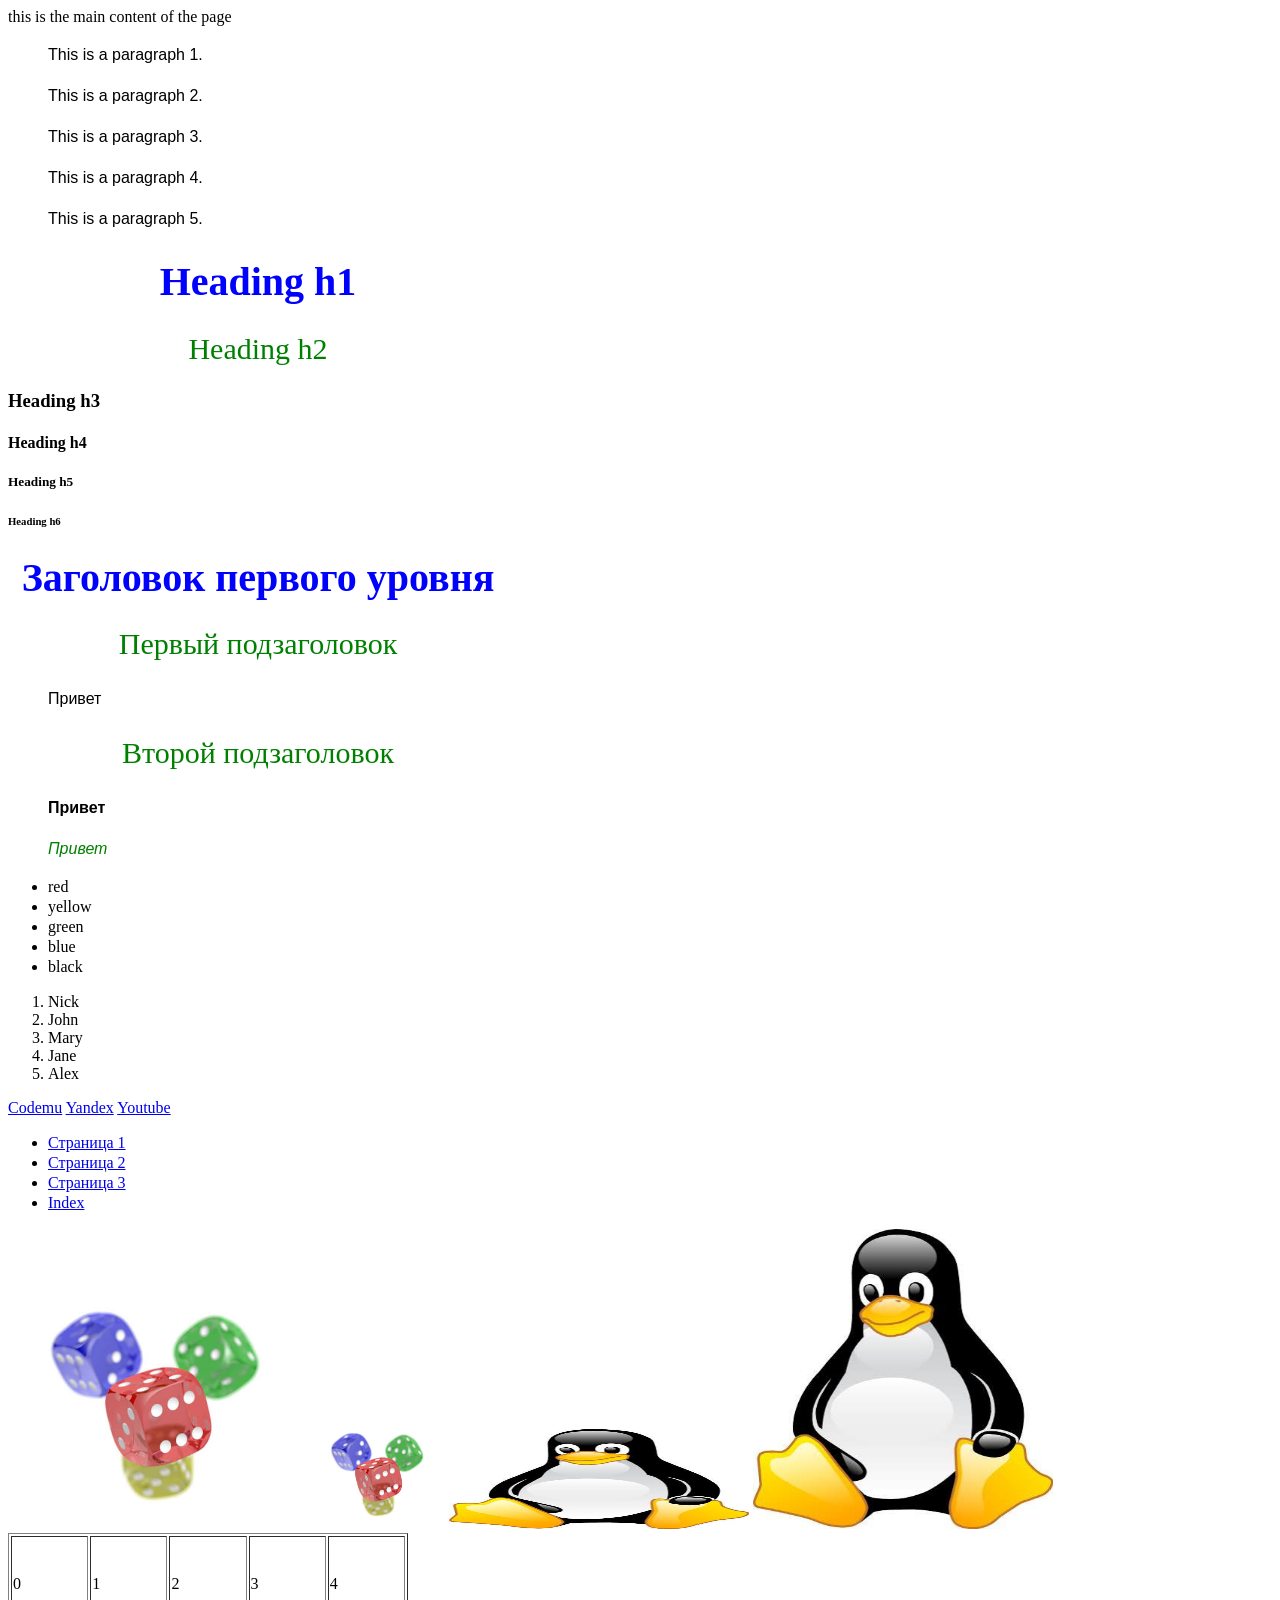
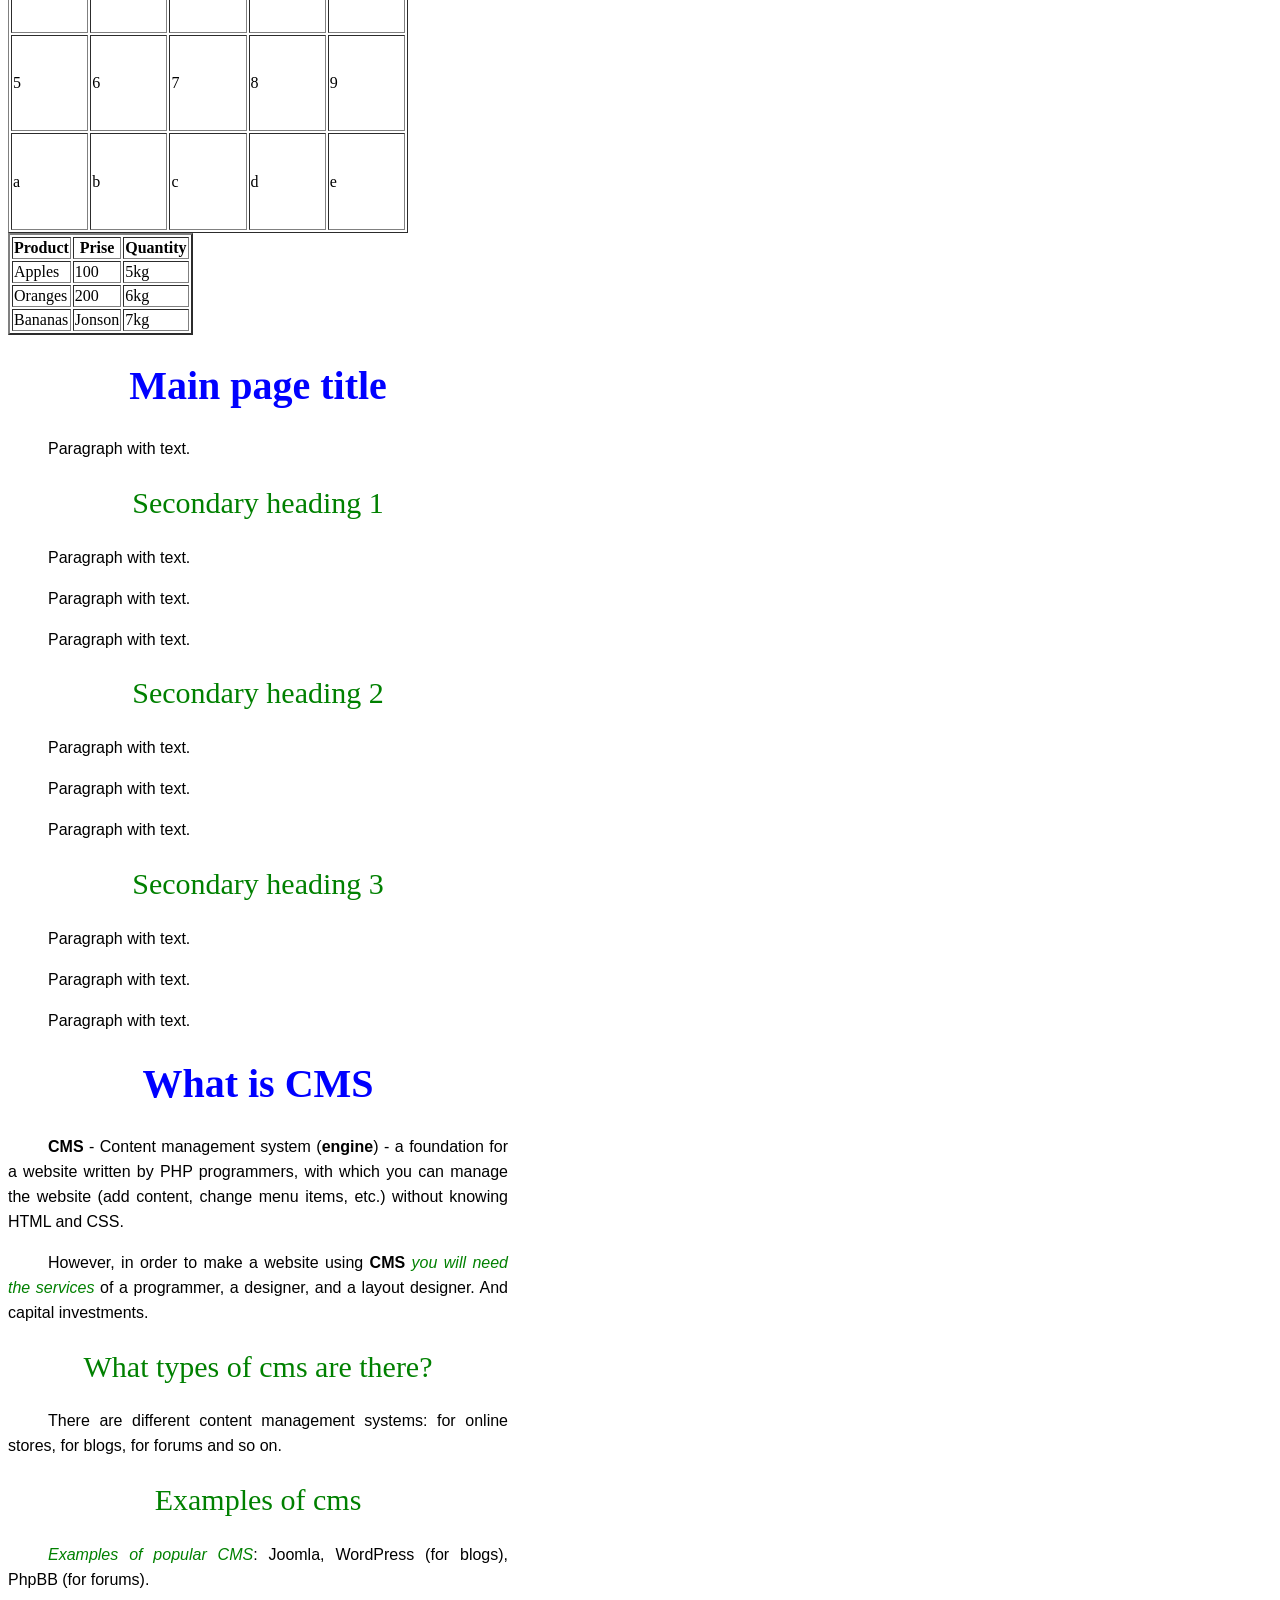
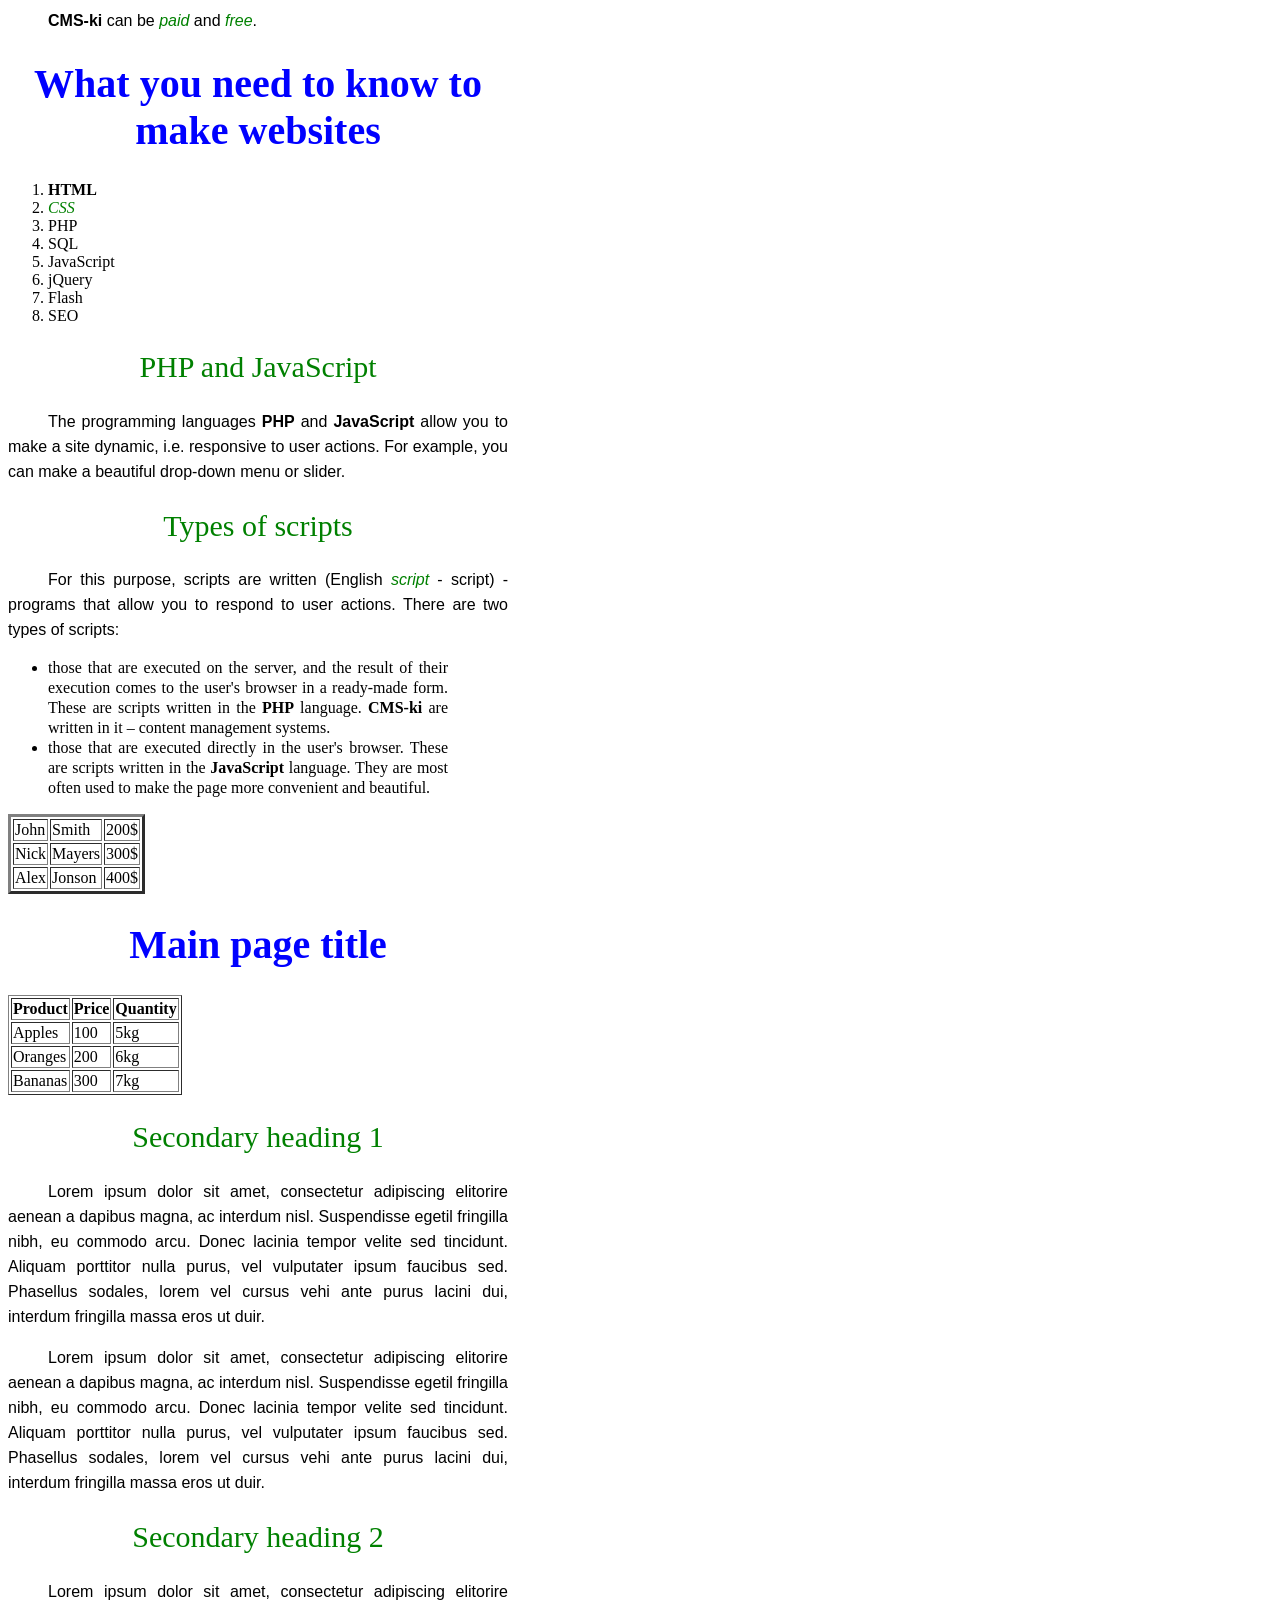
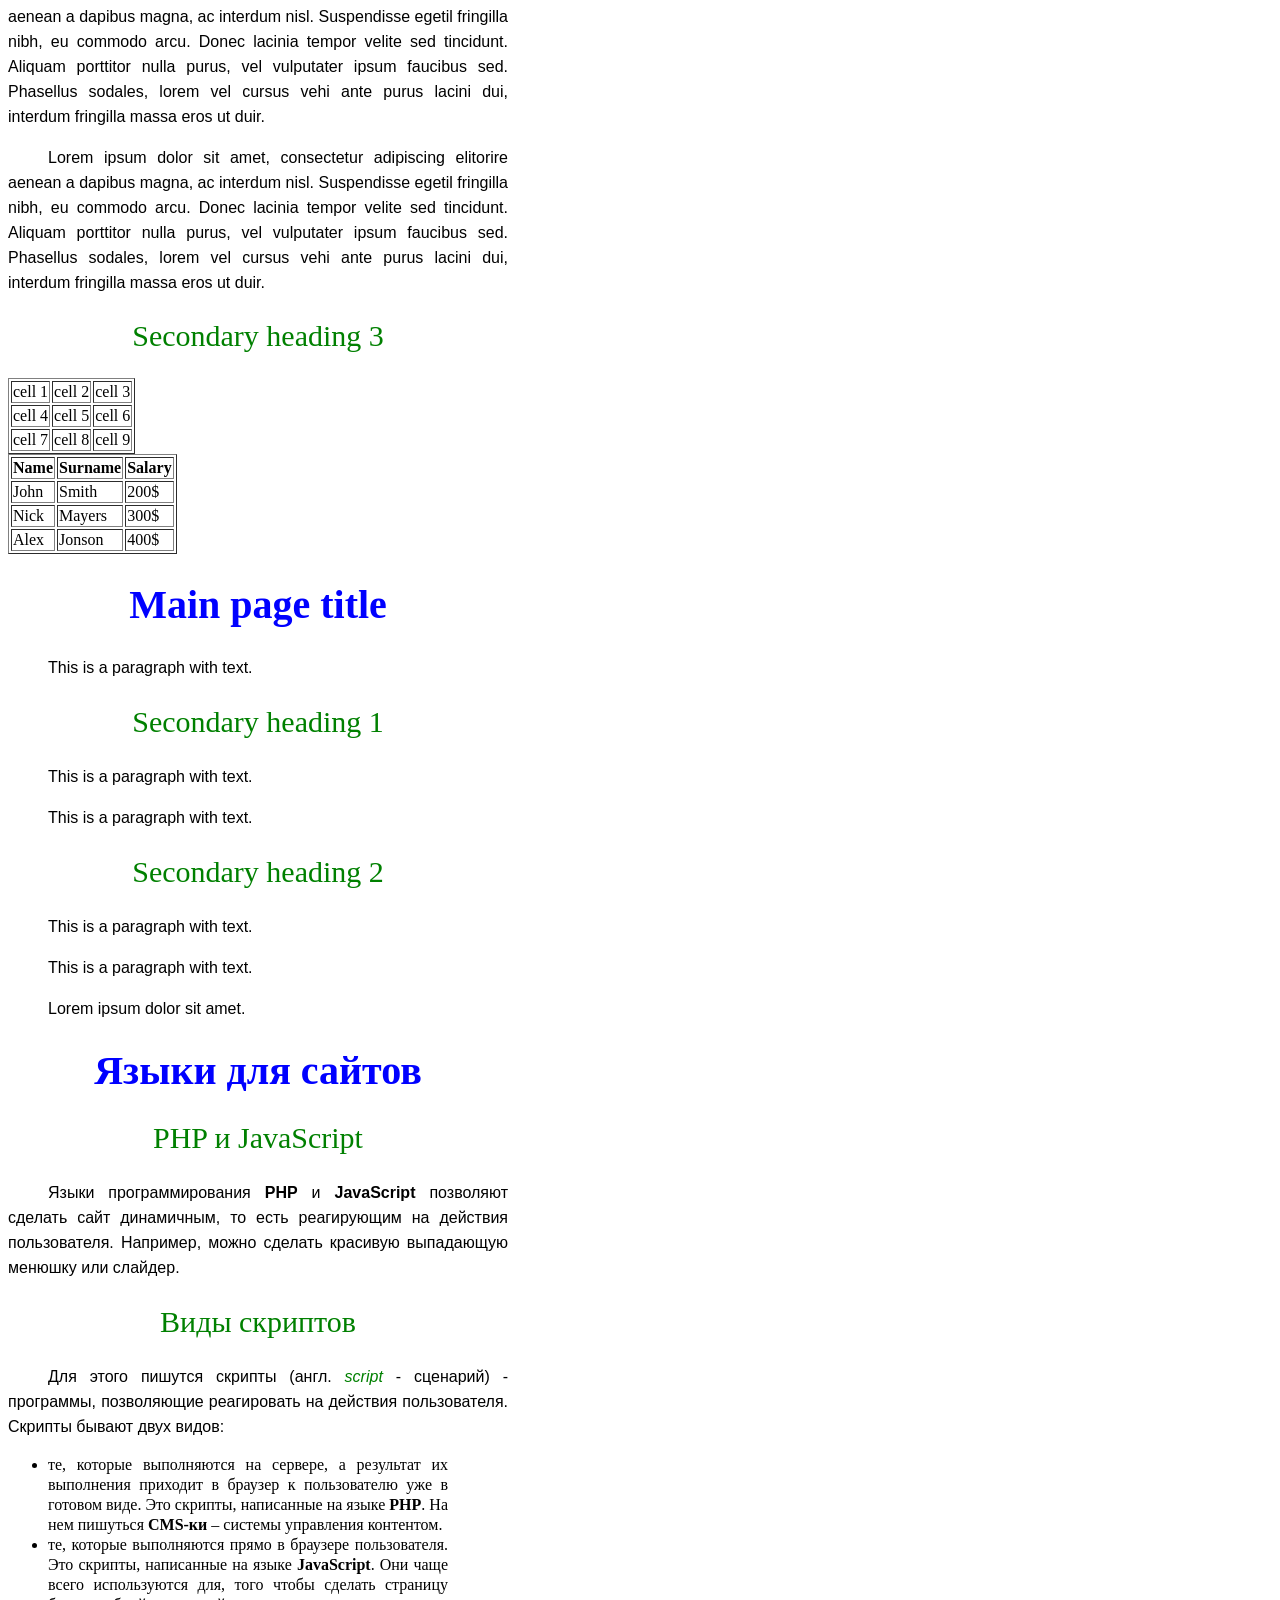
==== Zadanie1.html @ 2e30b364 "First and Second Blok" ====
<!DOCTYPE html>
<html>
    <link rel="stylesheet" href="styles.css">
    <head>
        <meta charset="utf-8">
        <title>this is the Title</title>
    </head>
    <body>
        this is the main content of the page
    </body>
    <p>
	        This is a paragraph 1.
        </p>
        <p>
	        This is a paragraph 2.
        </p>
        <p>
	        This is a paragraph 3.
        </p>
        <p>
	        This is a paragraph 4.
        </p>
        <p>
	        This is a paragraph 5.
        </p>

        <h1>Heading h1</h1>
        <h2>Heading h2</h2>
        <h3>Heading h3</h3>
        <h4>Heading h4</h4>
        <h5>Heading h5</h5>
        <h6>Heading h6</h6>

        <h1>Заголовок первого уровня</h1>

        <h2>Первый подзаголовок</h2>
        <p>Привет</p>

        <h2>Второй подзаголовок</h2>
        <p><b>Привет</b></p>
        <p><i>Привет</i></p>

        <ul>
	        <li>red</li>
	        <li>yellow</li>
	        <li>green</li>
	        <li>blue</li>
	        <li>black</li>
        </ul>
        <ol>
	        <li>Nick</li>
	        <li>John</li>
	        <li>Mary</li>
	        <li>Jane</li>
	        <li>Alex</li>
        </ol>
        <a href="https://code.mu/ru">Codemu</a>
        <a href="https://ya.ru/">Yandex</a>
        <a href="https://www.youtube.com/">Youtube</a>
        <ul>
            <li><a href="1.html">Страница 1</a></li>
            <li><a href="2.html">Страница 2</a></li>
            <li><a href="3.html">Страница 3</a></li>
            <li><a href="index.html">Index</a></li>
        </ul>
        <img src="images.png" width="300">

        <img src="images.png" height="100">

        <img src="images2.png" width="300" height="100">
        
        <img src="images2.png" width="300" height="300">
        <table border="1" width="400" height="300">
	        <tr>
                <td>0</td>
		        <td>1</td>
		        <td>2</td>
		        <td>3</td>
                <td>4</td>
	        </tr>
	        <tr>
		        <td>5</td>
		        <td>6</td>
		        <td>7</td>
                <td>8</td>
                <td>9</td>
	        </tr>
	        <tr>
		        <td>a</td>
		        <td>b</td>
		        <td>c</td>
                <td>d</td>
                <td>e</td>
	        </tr>
        </table>

        <table border="2" >
	<tr>
		<th>Product</th>
		<th>Prise</th>
		<th>Quantity</th>
	</tr>
	<tr>
		<td>Apples</td>
		<td>100</td>
		<td>5kg</td>
	</tr>
	<tr>
		<td>Oranges</td>
		<td>200</td>
		<td>6kg</td>
	</tr>
	<tr>
		<td>Bananas</td>
		<td>Jonson</td>
		<td>7kg</td>
	</tr>
</table>

<body>
		
		<h1>Main page title</h1>
			<p>
				Paragraph with text.
			</p>
			
			<h2>Secondary heading 1</h2>
			<p>
				Paragraph with text.
			</p>
			<p>
				Paragraph with text.
			</p>
			<p>
				Paragraph with text.
			</p>
			
			<h2>Secondary heading 2</h2>
			<p>
				Paragraph with text.
			</p>
			<p>
				Paragraph with text.
			</p>
			<p>
				Paragraph with text.
			</p>
			
			<h2>Secondary heading 3</h2>
			<p>
				Paragraph with text.
			</p>
			<p>
				Paragraph with text.
			</p>
			<p>
				Paragraph with text.
			</p>
		
	</body>

    <body>
		
		<h1>What is CMS</h1>
			<p>
				<b>CMS</b> - Content management system (<b>engine</b>) - a foundation for a website written by PHP programmers, with which you can manage the website (add content, change menu items, etc.) without knowing HTML and CSS.
			</p>
			<p>
				However, in order to make a website using <b>CMS</b> <i>you will need the services</i> of a programmer, a designer, and a layout designer. And capital investments.
			</p>
			
			<h2>What types of cms are there?</h2>
			<p>
				There are different content management systems: for online stores, for blogs, for forums and so on.
			</p>
			
			<h2>Examples of cms</h2>
			<p>
				<i>Examples of popular CMS</i>: Joomla, WordPress (for blogs), PhpBB (for forums).
			</p>
			<p>
				<b>CMS-ki</b> can be <i>paid</i> and <i>free</i>.
			</p>
	</body>

    <body>
		
		<h1>What you need to know to make websites</h1>
			<ol>
				<li><b>HTML</b></li>
				<li><i>CSS</i></li>
				<li>PHP</li>
				<li>SQL</li>
				<li>JavaScript</li>
				<li>jQuery</li>
				<li>Flash</li>
				<li>SEO</li>
			</ol>
			
			<h2>PHP and JavaScript</h2>
			<p>
				The programming languages <b>PHP</b> and <b>JavaScript</b> allow you to make a site dynamic, i.e. responsive to user actions. For example, you can make a beautiful drop-down menu or slider.
			</p>
			
			<h2>Types of scripts</h2>
			<p>
				For this purpose, scripts are written (English <i>script</i> - script) - programs that allow you to respond to user actions. There are two types of scripts:
			</p>
			<ul>
				<li>
					those that are executed on the server, and the result of their execution comes to the user's browser in a ready-made form. These are scripts written in the <b>PHP</b> language. <b>CMS-ki</b> are written in it – content management systems.
				</li>
				<li>
					those that are executed directly in the user's browser. These are scripts written in the <b>JavaScript</b> language. They are most often used to make the page more convenient and beautiful.
				</li>
			</ul>
	</body>

    <table border="3">
	<tr>
		<td>John</td>
		<td>Smith</td>
		<td>200$</td>
	</tr>
	<tr>
		<td>Nick</td>
		<td>Mayers</td>
		<td>300$</td>
	</tr>
	<tr>
		<td>Alex</td>
		<td>Jonson</td>
		<td>400$</td>
	</tr>
</table>
<h1>Main page title</h1>
<table border="1">
	<tr>
		<th>Product</th>
		<th>Price</th>
		<th>Quantity</th>
	</tr>
	<tr>
		<td>Apples</td>
		<td>100</td>
		<td>5kg</td>
	</tr>
	<tr>
		<td>Oranges</td>
		<td>200</td>
		<td>6kg</td>
	</tr>
	<tr>
		<td>Bananas</td>
		<td>300</td>
		<td>7kg</td>
	</tr>
</table>

<h2>Secondary heading 1</h2>
<p>
	Lorem ipsum dolor sit amet, consectetur adipiscing elitorire
	aenean a dapibus magna, ac interdum nisl. Suspendisse egetil
	fringilla nibh, eu commodo arcu. Donec lacinia tempor velite
	sed tincidunt. Aliquam porttitor nulla purus, vel vulputater
	ipsum faucibus sed. Phasellus sodales, lorem vel cursus vehi
	ante purus lacini dui, interdum fringilla massa eros ut duir.
</p>
<p>
	Lorem ipsum dolor sit amet, consectetur adipiscing elitorire
	aenean a dapibus magna, ac interdum nisl. Suspendisse egetil
	fringilla nibh, eu commodo arcu. Donec lacinia tempor velite
	sed tincidunt. Aliquam porttitor nulla purus, vel vulputater
	ipsum faucibus sed. Phasellus sodales, lorem vel cursus vehi
	ante purus lacini dui, interdum fringilla massa eros ut duir.
</p>

<h2>Secondary heading 2</h2>
<p>
	Lorem ipsum dolor sit amet, consectetur adipiscing elitorire
	aenean a dapibus magna, ac interdum nisl. Suspendisse egetil
	fringilla nibh, eu commodo arcu. Donec lacinia tempor velite
	sed tincidunt. Aliquam porttitor nulla purus, vel vulputater
	ipsum faucibus sed. Phasellus sodales, lorem vel cursus vehi
	ante purus lacini dui, interdum fringilla massa eros ut duir.
</p>
<p>
	Lorem ipsum dolor sit amet, consectetur adipiscing elitorire
	aenean a dapibus magna, ac interdum nisl. Suspendisse egetil
	fringilla nibh, eu commodo arcu. Donec lacinia tempor velite
	sed tincidunt. Aliquam porttitor nulla purus, vel vulputater
	ipsum faucibus sed. Phasellus sodales, lorem vel cursus vehi
	ante purus lacini dui, interdum fringilla massa eros ut duir.
</p>

<h2>Secondary heading 3</h2>
<table border="1">
	<tr>
		<td>cell 1</td>
		<td>cell 2</td>
		<td>cell 3</td>
	</tr>
	<tr>
		<td>cell 4</td>
		<td>cell 5</td>
		<td>cell 6</td>
	</tr>
	<tr>
		<td>cell 7</td>
		<td>cell 8</td>
		<td>cell 9</td>
	</tr>
</table>
<table border="1">
	<tr>
		<th>Name</th>
		<th>Surname</th>
		<th>Salary</th>
	</tr>
	<tr>
		<td>John</td>
		<td>Smith</td>
		<td>200$</td>
	</tr>
	<tr>
		<td>Nick</td>
		<td>Mayers</td>
		<td>300$</td>
	</tr>
	<tr>
		<td>Alex</td>
		<td>Jonson</td>
		<td>400$</td>
	</tr>
</table>

<h1>Main page title</h1>
<p>
	This is a paragraph with text.
</p>

<h2>Secondary heading 1</h2>
<p>
	This is a paragraph with text.
</p>
<p>
	This is a paragraph with text.
</p>

<h2>Secondary heading 2</h2>
<p>
	This is a paragraph with text.
</p>
<p>
	This is a paragraph with text.
</p>

<p>
	Lorem ipsum dolor sit amet.
</p>

<body>
		
		<h1>Языки для сайтов</h1>
			
			<h2>PHP и JavaScript</h2>
			<p>
				Языки программирования <b>PHP</b> и <b>JavaScript</b> позволяют
				сделать сайт динамичным, то есть реагирующим на действия пользователя.
				Например, можно сделать красивую выпадающую менюшку или слайдер.
			</p>
			
			<h2>Виды скриптов</h2>
			<p>
				Для этого пишутся скрипты (англ. <i>script</i> - сценарий) -
				программы, позволяющие реагировать на действия пользователя.
				Скрипты бывают двух видов:
			</p>
			<ul>
				<li>
					те, которые выполняются на сервере,
					а результат их выполнения приходит в браузер к
					пользователю уже в готовом виде. Это скрипты,
					написанные на языке <b>PHP</b>. На нем пишуться
					<b>CMS-ки</b> – системы управления контентом.
				</li>
				<li>
					те, которые выполняются прямо в браузере пользователя.
					Это скрипты, написанные на языке <b>JavaScript</b>.
					Они чаще всего используются для, того чтобы сделать страницу
					более удобной и красивой.
				</li>
			</ul>
		
		<script>
			
			
		</script>
	</body>
</html>
---- styles.css ----
h1 {
				width: 500px;
				text-align: center;
				color: blue;
				font-size: 40px;
			}
			h2 {
				width: 500px;
				text-align: center;
				color: green;
				font-weight: normal;
				font-size: 30px;
			}
			p {
				width: 500px;
				text-align: justify;
				font-size: 16px;
				line-height: 25px;
				font-family: Arial;
				text-indent: 40px;
			}
			ul {
				width: 400px;
				text-align: justify;
				font-size: 16px;
				line-height: 20px;
			}
			i {
				color: green;
			}
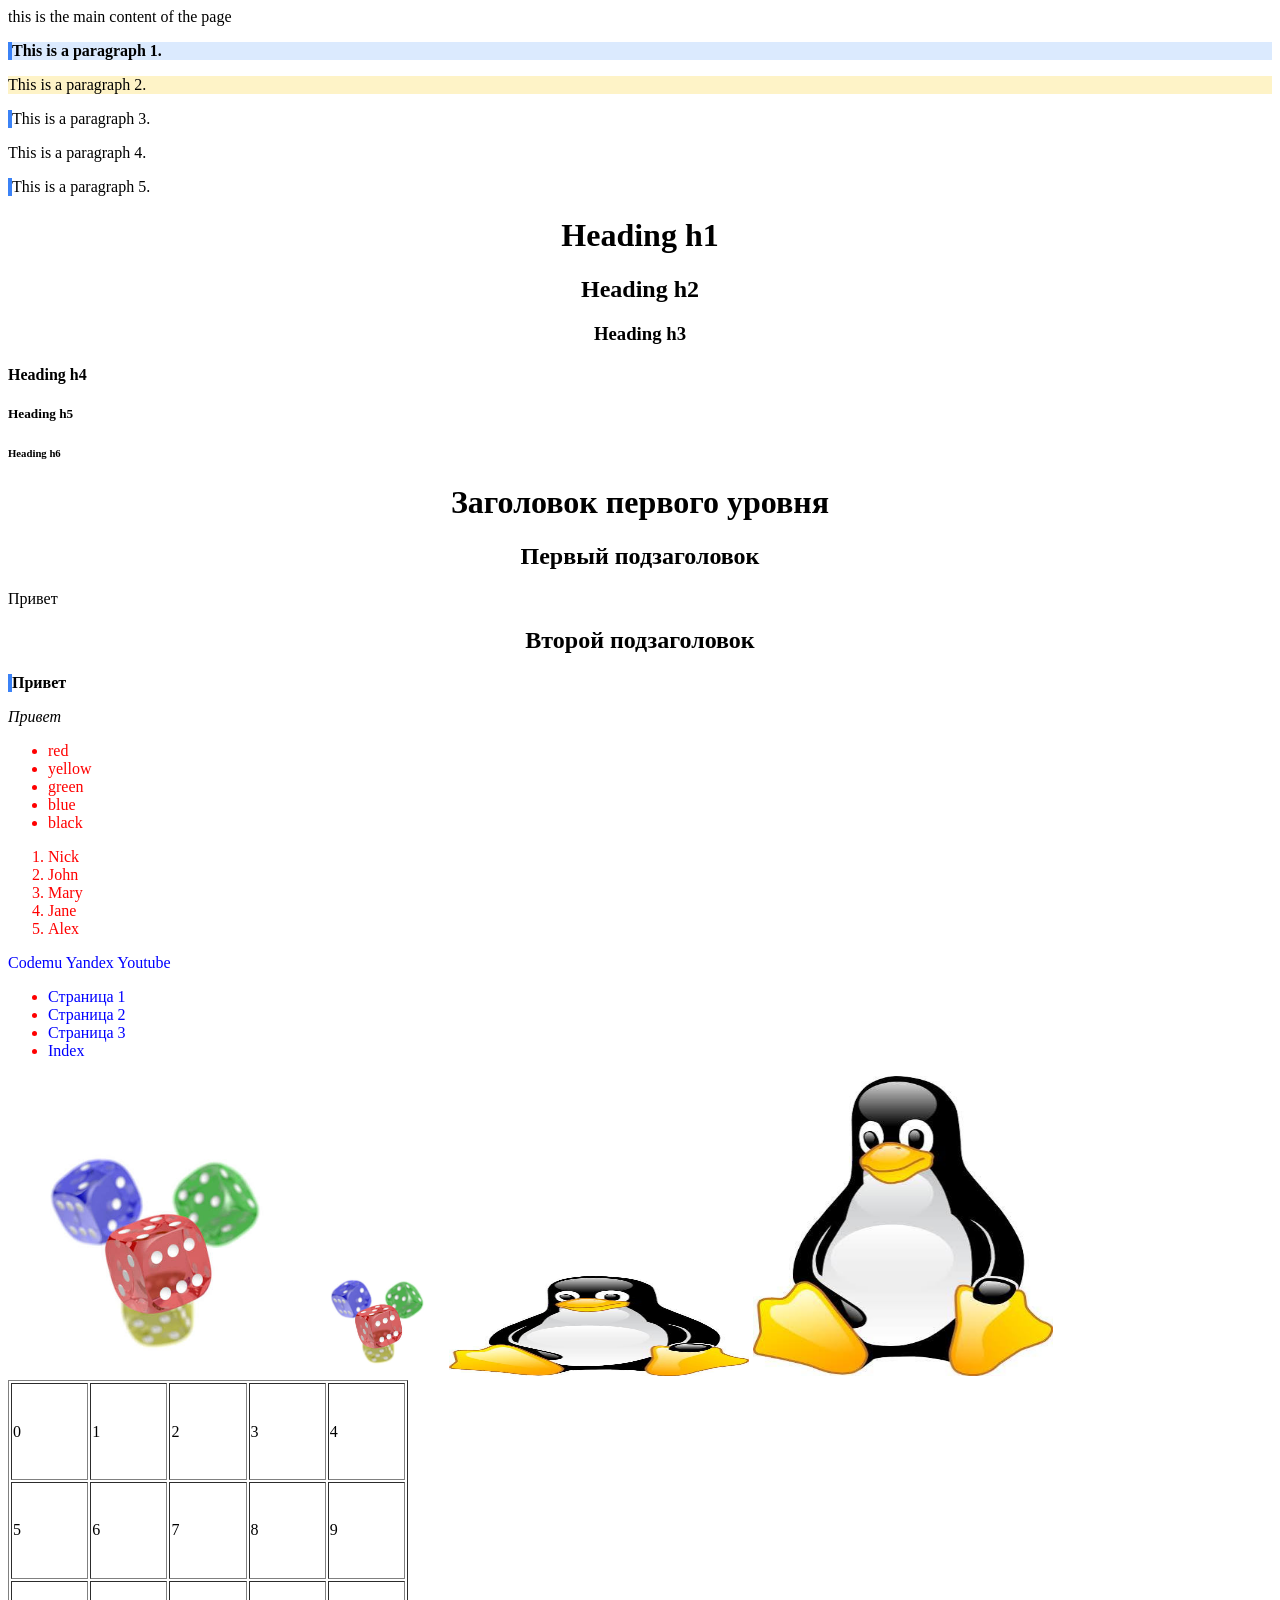
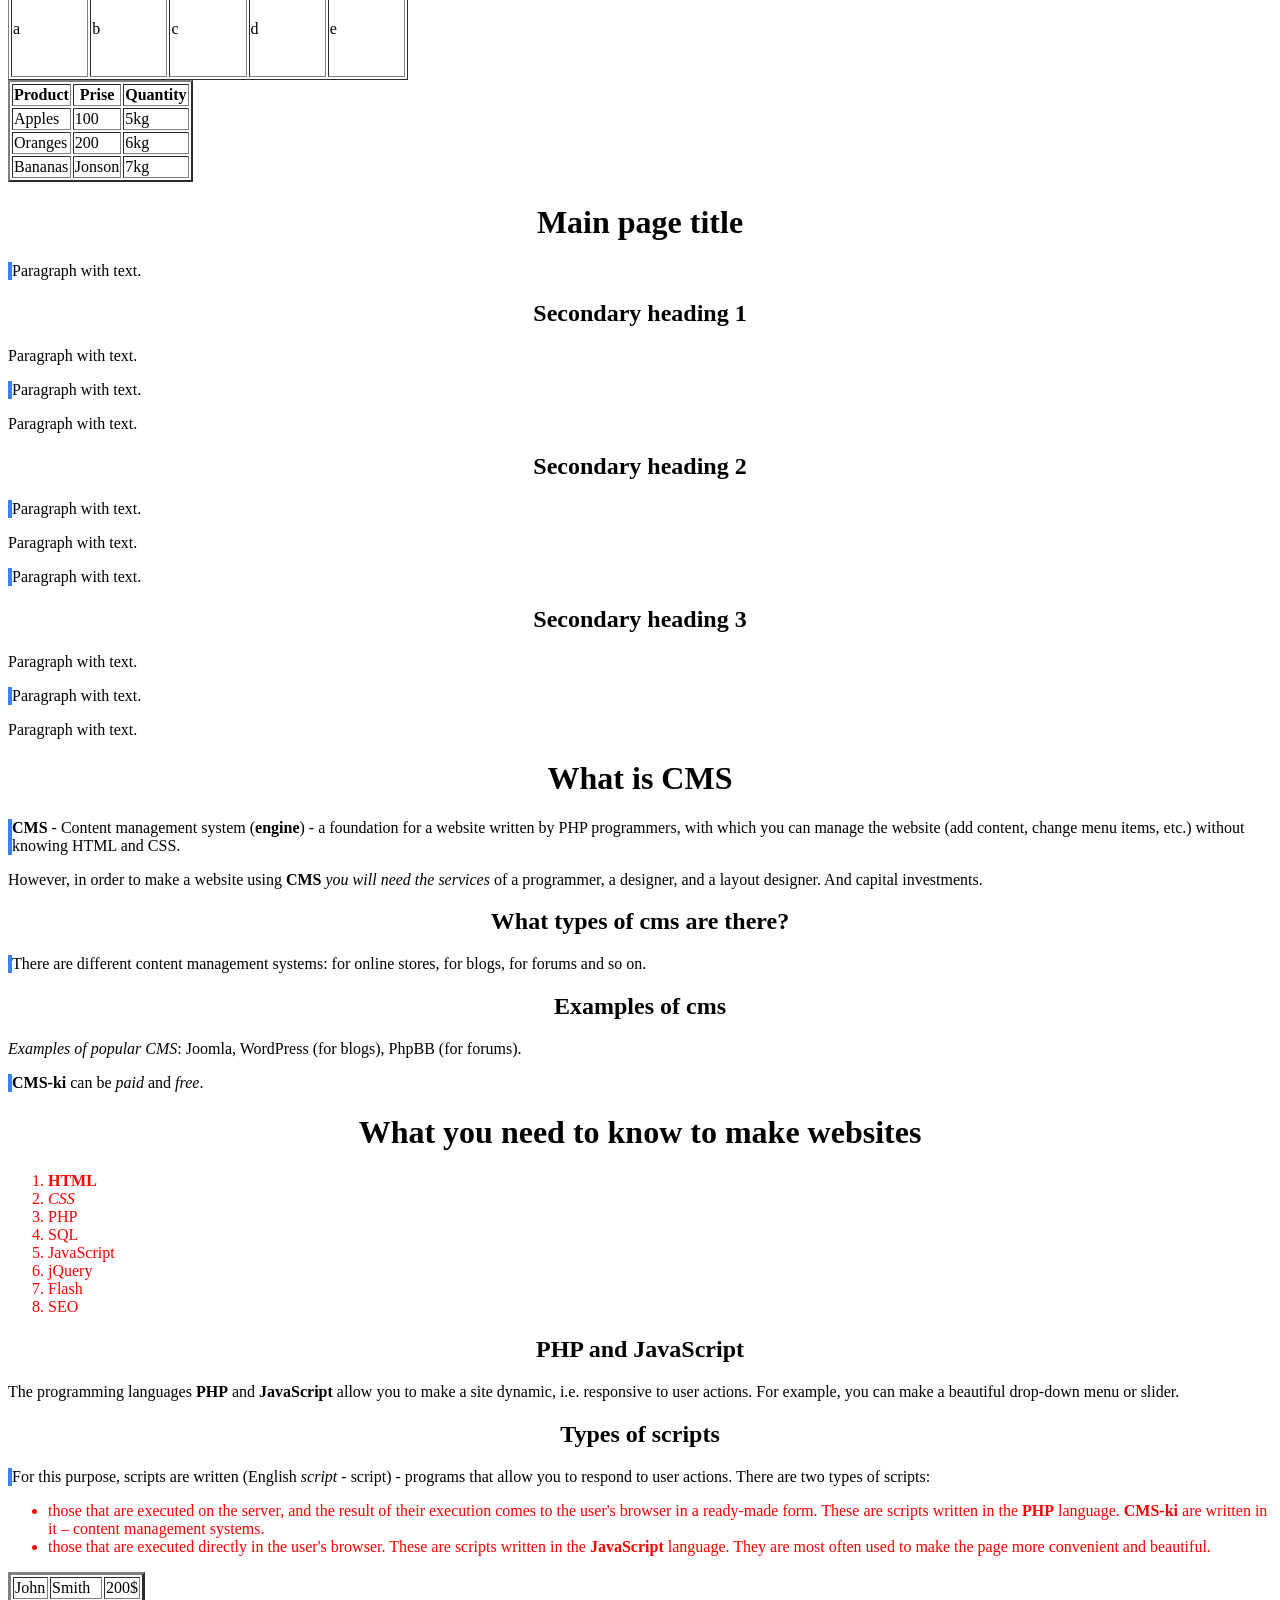
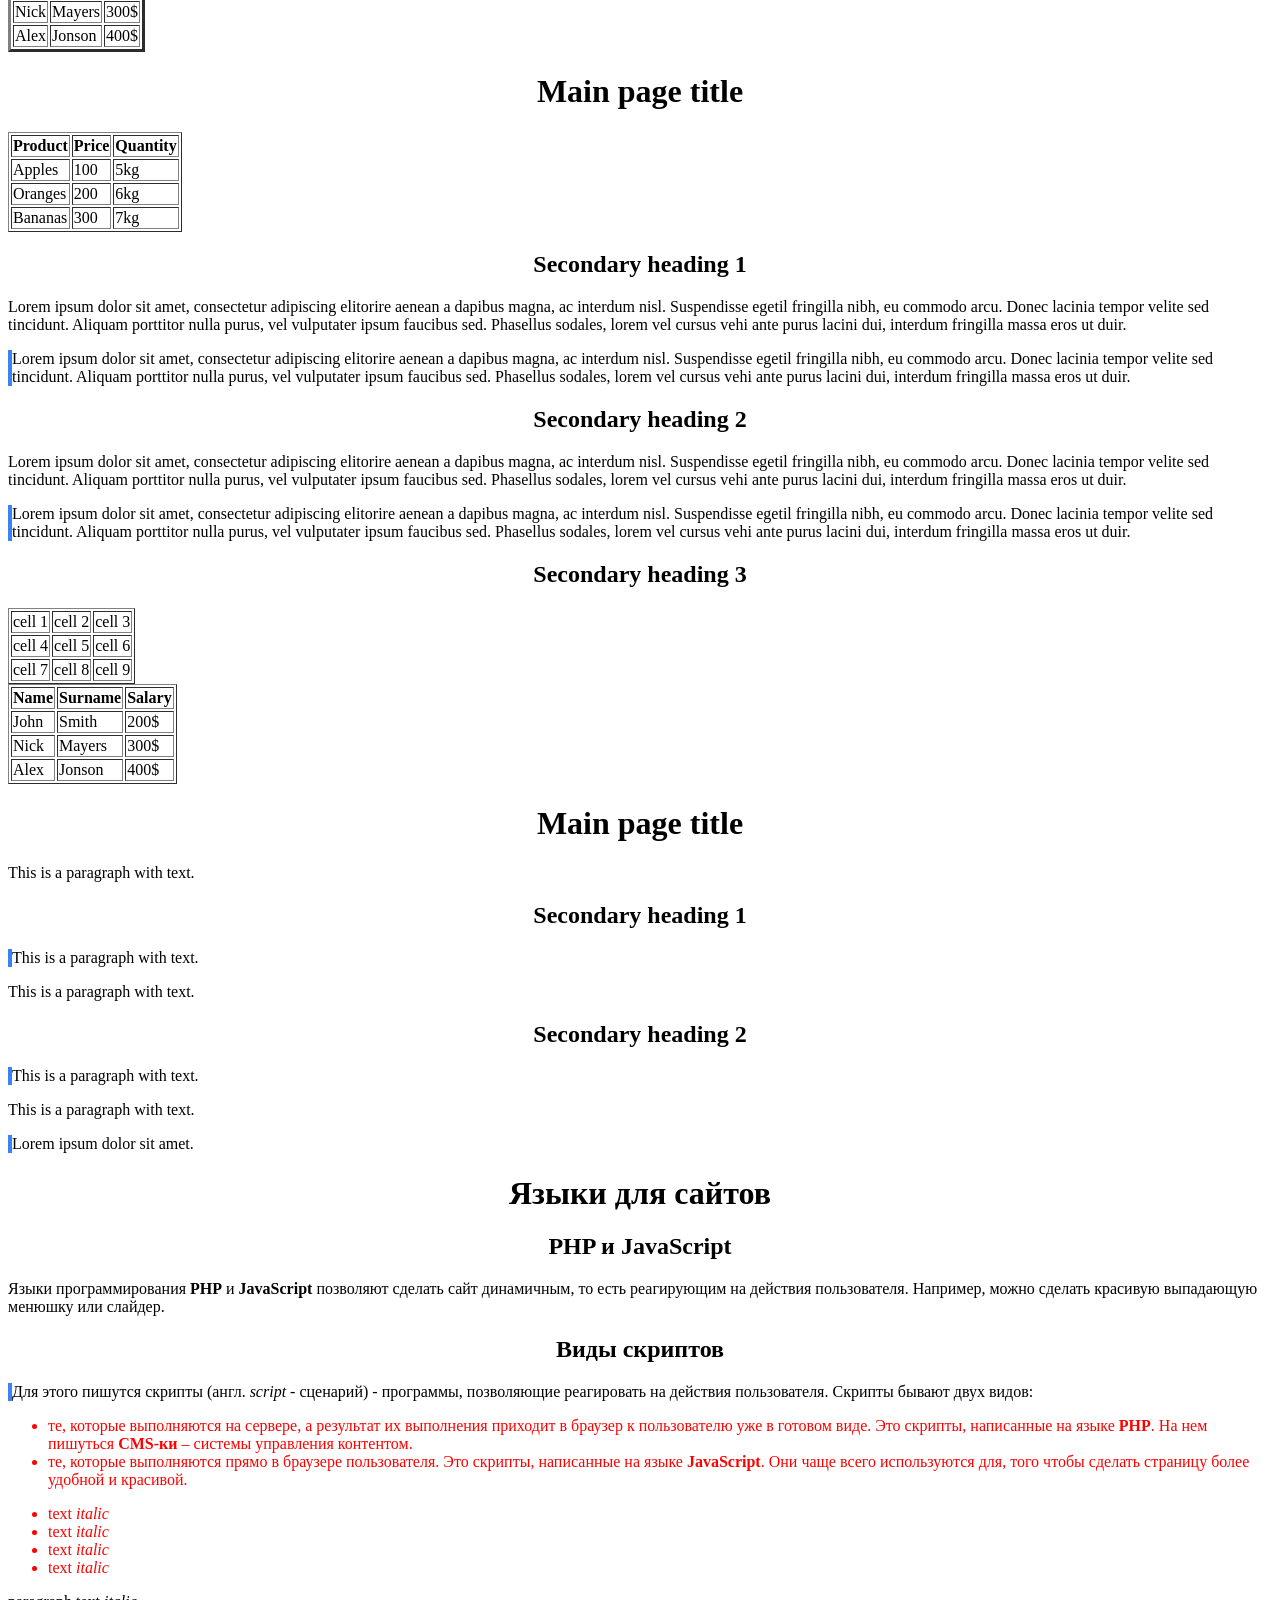
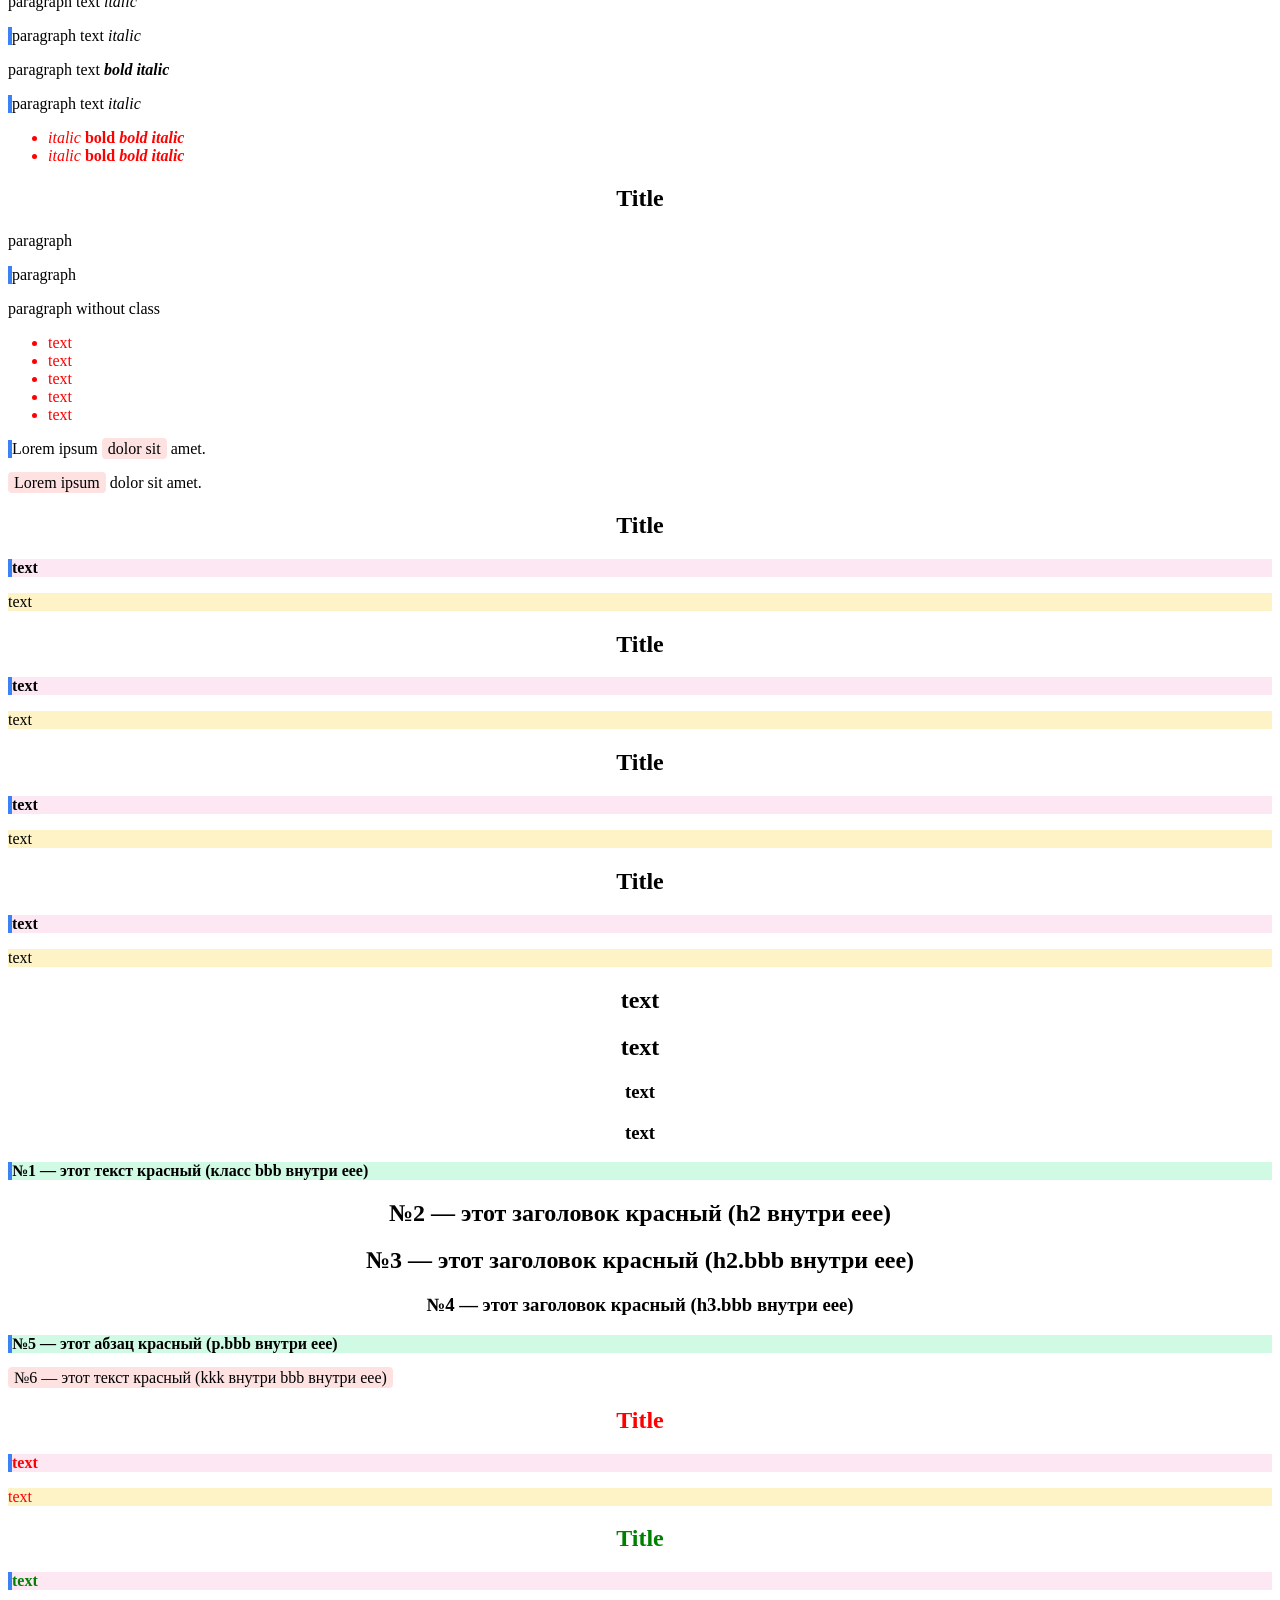
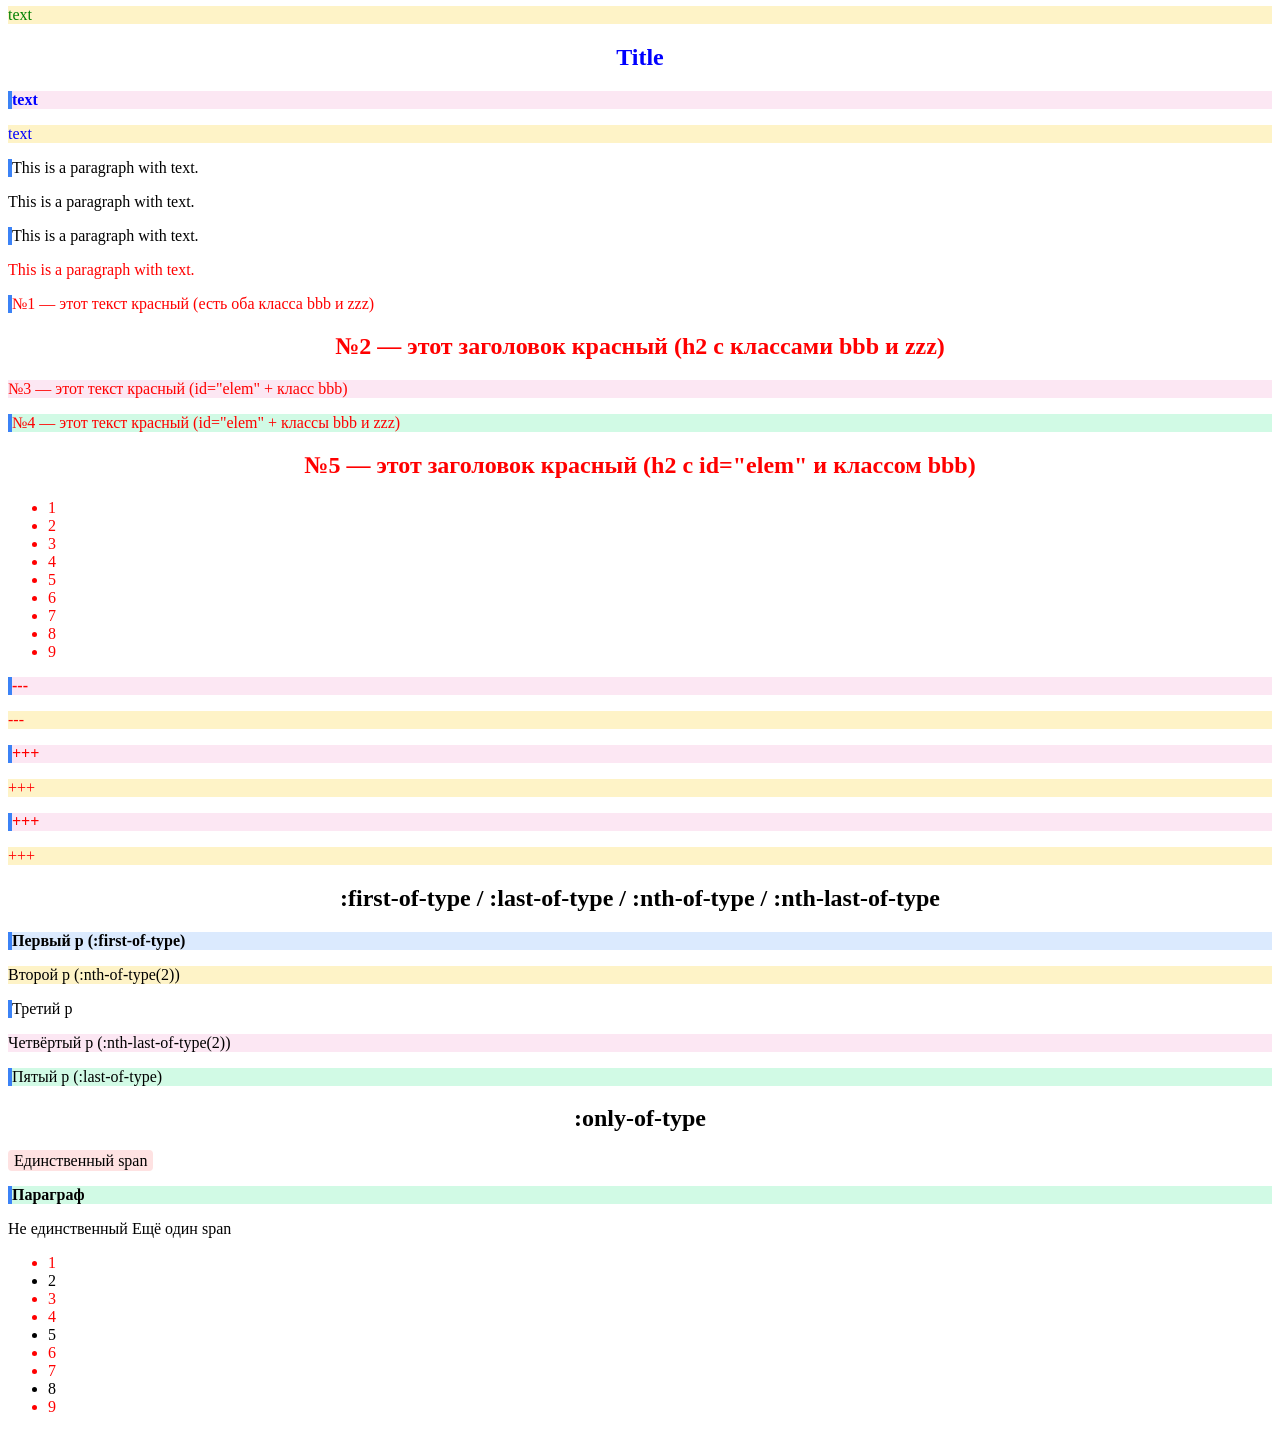
==== commit 5e79d6c7: "Third Block" ====
--- a/Zadanie1.html
+++ b/Zadanie1.html
@@ -397,4 +397,237 @@
 			
 		</script>
 	</body>
+	<ul>
+	<li>text <i>italic</i></li>
+	<li>text <i>italic</i></li>
+	<li>text <i>italic</i></li>
+	<li>text <i>italic</i></li>
+	</ul>
+
+	<p>
+		paragraph text <i>italic</i>
+	</p>
+	<p>
+		paragraph text <i>italic</i>
+	</p>
+
+	<p>
+		paragraph text <b><i>bold italic</i></b>
+	</p>
+	<p>
+		paragraph text <i>italic</i>
+	</p>
+	<ul>
+	<li>
+		<i>italic</i>
+		<b>bold</b>
+		<b><i>bold italic</i></b>
+	</li>
+	<li>
+		<i>italic</i>
+		<b>bold</b>
+		<b><i>bold italic</i></b>
+	</li>
+	</ul>
+	<h2 class="eee">Title</h2>
+<p class="eee">
+	paragraph
+</p>
+<p class="eee">
+	paragraph
+</p>
+<p>
+	paragraph without class
+</p>
+
+<ul class="eee">
+	<li>text</li>
+	<li>text</li>
+	<li>text</li>
+	<li>text</li>
+	<li>text</li>
+</ul>
+<p>
+	Lorem ipsum <span class="xxx">dolor sit</span> amet.
+</p>
+<p>
+	<span class="xxx">Lorem ipsum</span> dolor sit amet.
+</p>
+<div class = "block1" >
+	<h2>Title</h2>
+	<p>
+		text
+	</p>
+	<p>
+		text
+	</p>
+</div>
+<div class = "block2" >
+	<h2>Title</h2>
+	<p>
+		text
+	</p>
+	<p>
+		text
+	</p>
+</div>
+<div class = "block1" >
+	<h2>Title</h2>
+	<p>
+		text
+	</p>
+	<p>
+		text
+	</p>
+</div>
+<div class = "block2" >
+	<h2>Title</h2>
+	<p>
+		text
+	</p>
+	<p>
+		text
+	</p>
+</div>
+<h2 class="header">text</h2>
+<h2 class="header">text</h2>
+<h3 class="header">text</h3>
+<h3 class="header">text</h3>
+
+<div class="eee">
+    <p class="bbb">№1 — этот текст красный (класс bbb внутри eee)</p>
+  </div>
+
+  
+  <div class="eee">
+    <h2>№2 — этот заголовок красный (h2 внутри eee)</h2>
+  </div>
+
+  
+  <div class="eee">
+    <h2 class="bbb">№3 — этот заголовок красный (h2.bbb внутри eee)</h2>
+  </div>
+
+  
+  <div class="eee">
+    <h3 class="bbb">№4 — этот заголовок красный (h3.bbb внутри eee)</h3>
+  </div>
+
+  <div class="eee">
+    <p class="bbb">№5 — этот абзац красный (p.bbb внутри eee)</p>
+  </div>
+
+  <div class="eee">
+    <div class="bbb">
+      <span class="kkk">№6 — этот текст красный (kkk внутри bbb внутри eee)</span>
+    </div>
+  </div>
+  <div id="elem1">
+	<h2>Title</h2>
+	<p>
+		text
+	</p>
+	<p>
+		text
+	</p>
+</div>
+<div id="elem2">
+	<h2>Title</h2>
+	<p>
+		text
+	</p>
+	<p>
+		text
+	</p>
+</div>
+<div id="elem3">
+	<h2>Title</h2>
+	<p>
+		text
+	</p>
+	<p>
+		text
+	</p>
+</div>
+<p class="eee">
+	This is a paragraph with text.
+</p>
+<p class="zzz">
+	This is a paragraph with text.
+</p>
+<p class="ccc">
+	This is a paragraph with text.
+</p>
+<p class="eee zzz ccc">
+	This is a paragraph with text.
+</p>
+  <p class="bbb zzz">№1 — этот текст красный (есть оба класса bbb и zzz)</p>
+
+  <h2 class="bbb zzz">№2 — этот заголовок красный (h2 с классами bbb и zzz)</h2>
+
+  <p id="elem" class="bbb">№3 — этот текст красный (id="elem" + класс bbb)</p>
+
+  <p id="elem" class="bbb zzz">№4 — этот текст красный (id="elem" + классы bbb и zzz)</p>
+
+  <h2 id="elem" class="bbb">№5 — этот заголовок красный (h2 с id="elem" и классом bbb)</h2>
+  <ul>
+	<li>1</li>
+	<li>2</li>
+	<li>3</li>
+	<li>4</li>
+	<li id="elem">5</li>
+	<li>6</li>
+	<li>7</li>
+	<li>8</li>
+	<li>9</li>
+</ul>
+
+<main>
+	<p>---</p>
+	<p>---</p>
+	
+	<div>
+		<p>+++</p>
+		<p>+++</p>
+	</div>
+	<section>
+		<p>+++</p>
+		<p>+++</p>
+	</section>
+</main>
+
+<section>
+    <h2>:first-of-type / :last-of-type / :nth-of-type / :nth-last-of-type</h2>
+    <div>
+      <p>Первый p (:first-of-type)</p>
+      <p>Второй p (:nth-of-type(2))</p>
+      <p>Третий p</p>
+      <p>Четвёртый p (:nth-last-of-type(2))</p>
+      <p>Пятый p (:last-of-type)</p>
+    </div>
+  </section>
+
+  <section>
+    <h2>:only-of-type</h2>
+    <div>
+      <span>Единственный span</span>
+      <p>Параграф</p>
+    </div>
+    <div class="multi">
+      <span>Не единственный</span>
+      <span>Ещё один span</span>
+    </div>
+  </section>
+
+  <ul>
+	<li>1</li>
+	<li class="elem">2</li>
+	<li>3</li>
+	<li>4</li>
+	<li class="elem">5</li>
+	<li>6</li>
+	<li>7</li>
+	<li class="elem">8</li>
+	<li>9</li>
+</ul>
 </html>
--- a/styles.css
+++ b/styles.css
@@ -1,4 +1,4 @@
-	h1 {
+	/*h1 {
 				width: 500px;
 				text-align: center;
 				color: blue;
@@ -18,7 +18,7 @@
 				line-height: 25px;
 				font-family: Arial;
 				text-indent: 40px;
-			}
+			} 
 			ul {
 				width: 400px;
 				text-align: justify;
@@ -27,4 +27,175 @@
 			}
 			i {
 				color: green;
-			}+			}
+				*/
+			h1, h2, h3 {
+				text-align: center;
+			}
+/*h1, h2, h3 {
+	text-align: center;
+}
+h2 {
+	color: blue;
+}
+h3 {
+	font-size: 16px;
+	color: red;
+}
+ul li i {
+	color:red;
+}
+p i {
+	color: green;
+}
+li > b {
+	color: red;
+}
+.eee {
+	color: red;
+}
+.xxx {
+	font-size: 30px;
+}
+.block1 {
+	color: red;
+}
+.block2 {
+	color: green;
+}
+.eee {
+	font-size: 20px;
+}
+.zzz {
+	font-size: 30px;
+}
+.ggg {
+	font-size: 35px;
+}
+.eee, .zzz, .ggg {
+	text-align: center;
+	font-family: Arial;
+}
+h2.header {
+	font-size: 40px;
+}
+h3.header {
+	font-size: 30px;
+}
+.eee .bbb {
+  color: red;
+}
+
+.eee h2 {
+  color: red;
+}
+
+.eee h2.bbb {
+  color: red;
+}
+
+.eee h3.bbb {
+  color: red;
+}
+
+.eee p.bbb {
+  color: red;
+}
+
+.eee .bbb .kkk {
+  color: red;
+}
+*/
+#elem1 {
+	color: red;
+}
+#elem2 {
+	color: green;
+}
+#elem3 {
+	color: blue;
+}
+.eee.zzz.ccc {
+	color: red;
+}
+.bbb.zzz {
+  color: red;
+}
+
+h2.bbb.zzz {
+  color: red;
+}
+
+#elem.bbb {
+  color: red;
+}
+
+#elem.bbb.zzz {
+  color: red;
+}
+
+h2#elem.bbb {
+  color: red;
+}
+#elem ~ li {
+	color: red;
+}
+main * {
+	color: red;
+}
+/*
+a:link {
+	color: blue;
+}
+a:visited {
+	color: green;
+}
+a:hover {
+	color: red;
+	text-decoration: none;
+}
+a:active {
+	color: black;
+}
+*/
+a {
+	color: blue;
+	text-decoration: none;
+}
+a:hover {
+	color: red;
+	text-decoration:underline;
+}
+p:first-of-type {
+  background: #dbeafe;
+  font-weight: bold;
+}
+
+p:last-of-type {
+  background: #d1fae5;
+}
+
+p:nth-of-type(2) {
+  background: #fef3c7;
+}
+
+p:nth-of-type(odd) {
+  border-left: 4px solid #3b82f6;
+}
+
+p:nth-last-of-type(2) {
+  background: #fce7f3;
+}
+
+span:only-of-type {
+  background: #fee2e2;
+  padding: 2px 6px;
+  border-radius: 4px;
+}
+
+.multi {
+  margin-top: 10px;
+}
+li:not(.elem) {
+	color: red;
+}
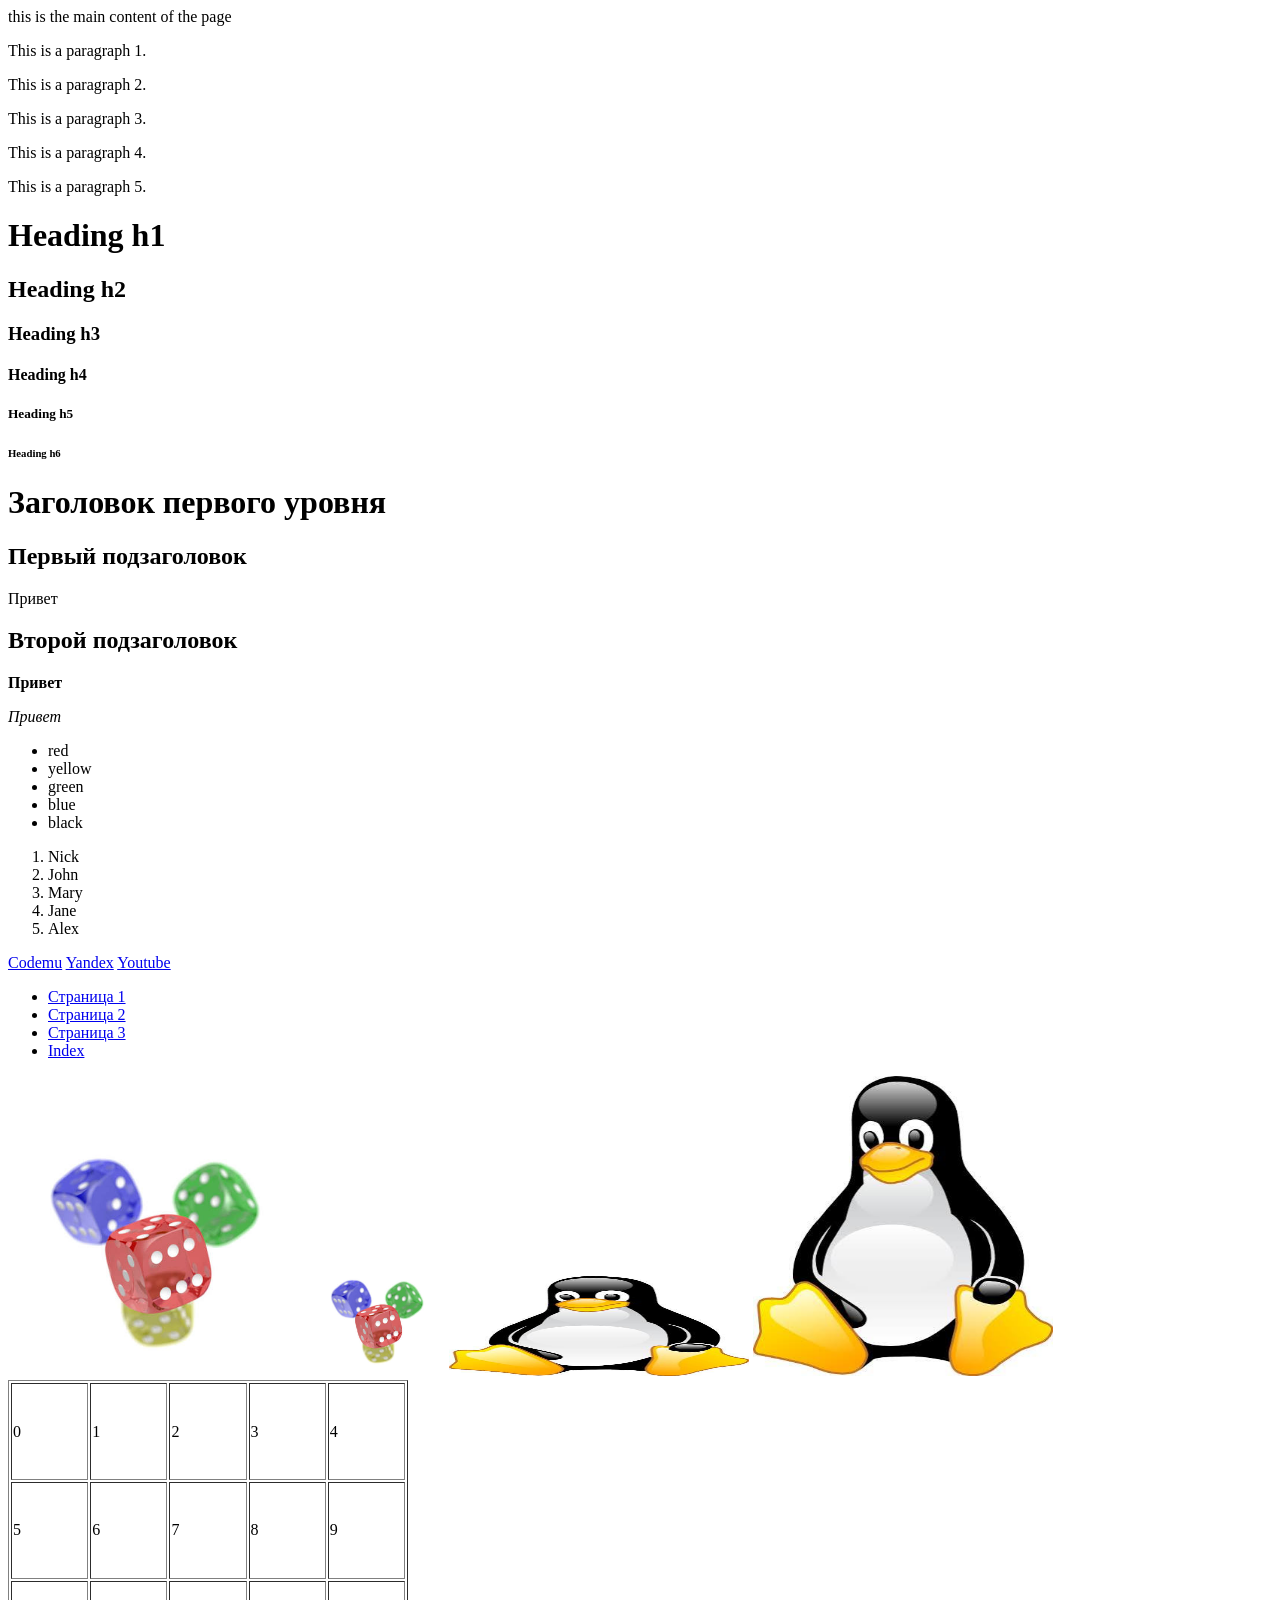
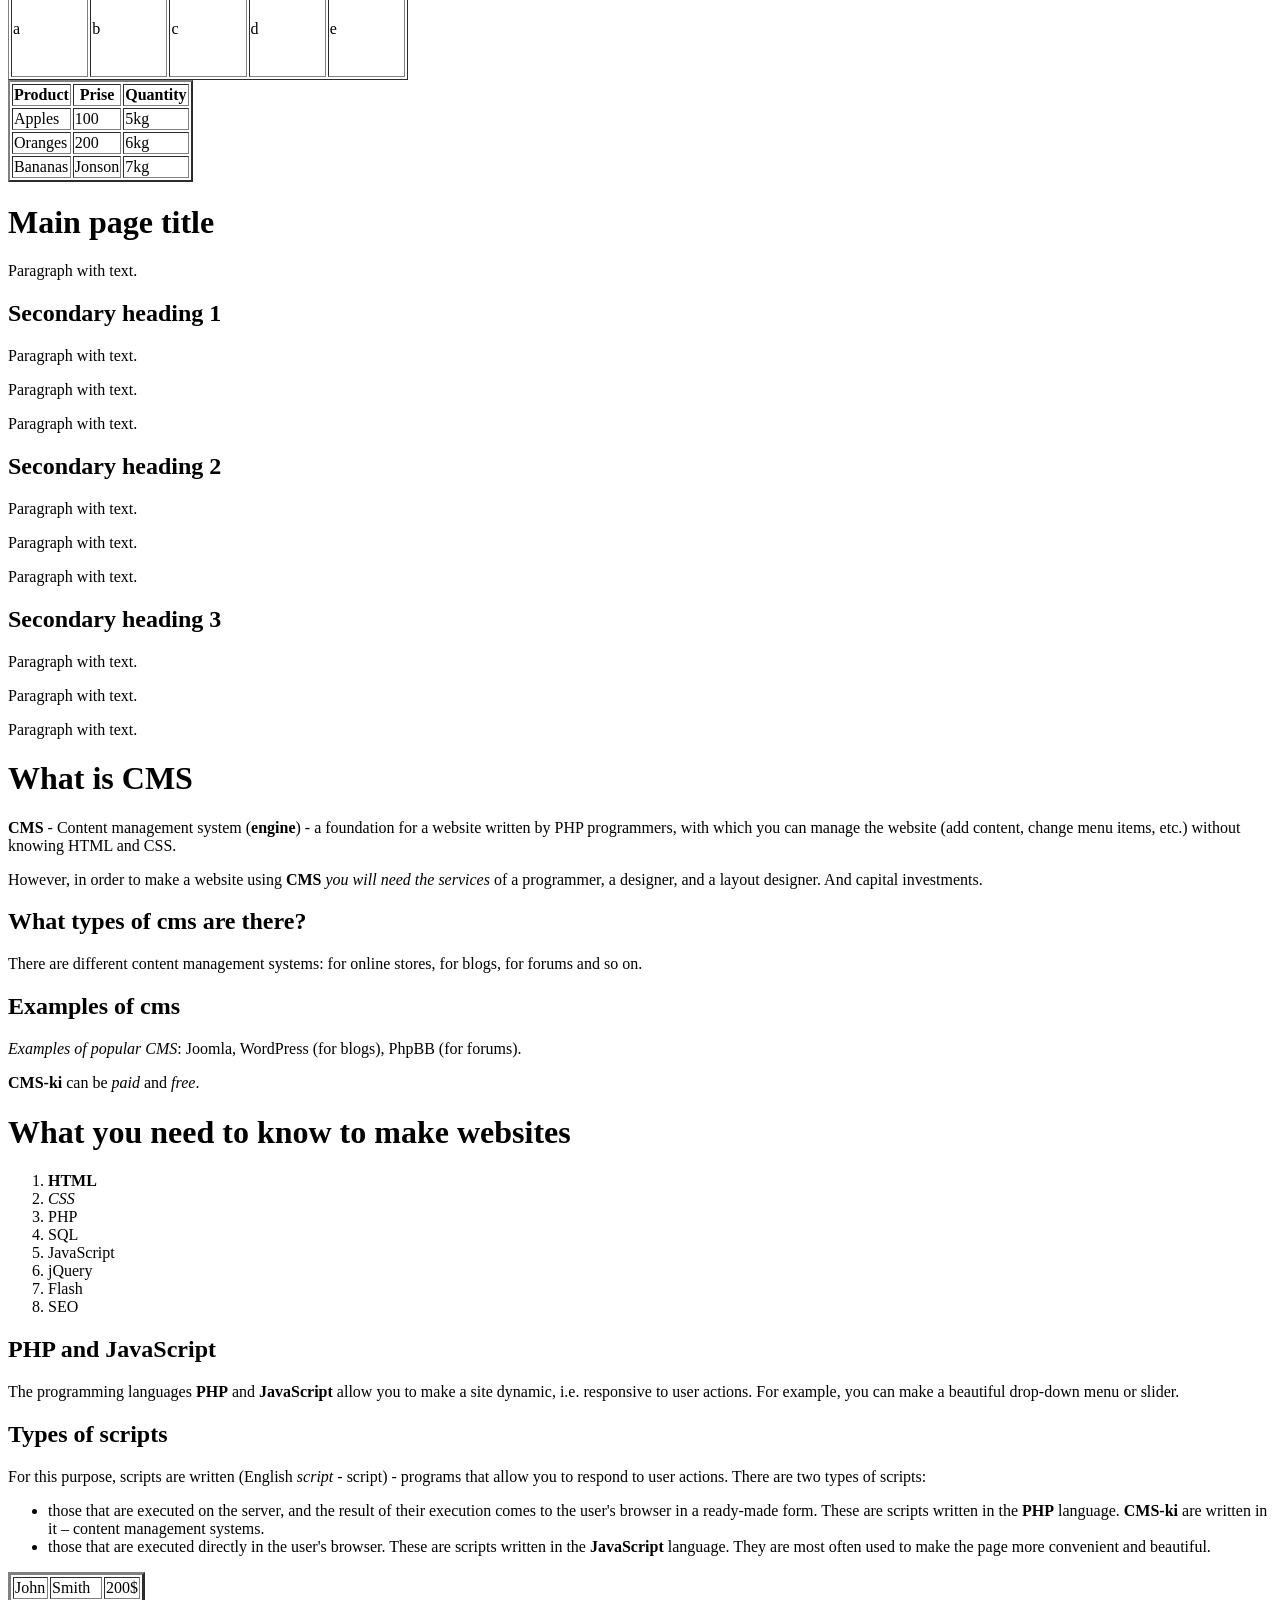
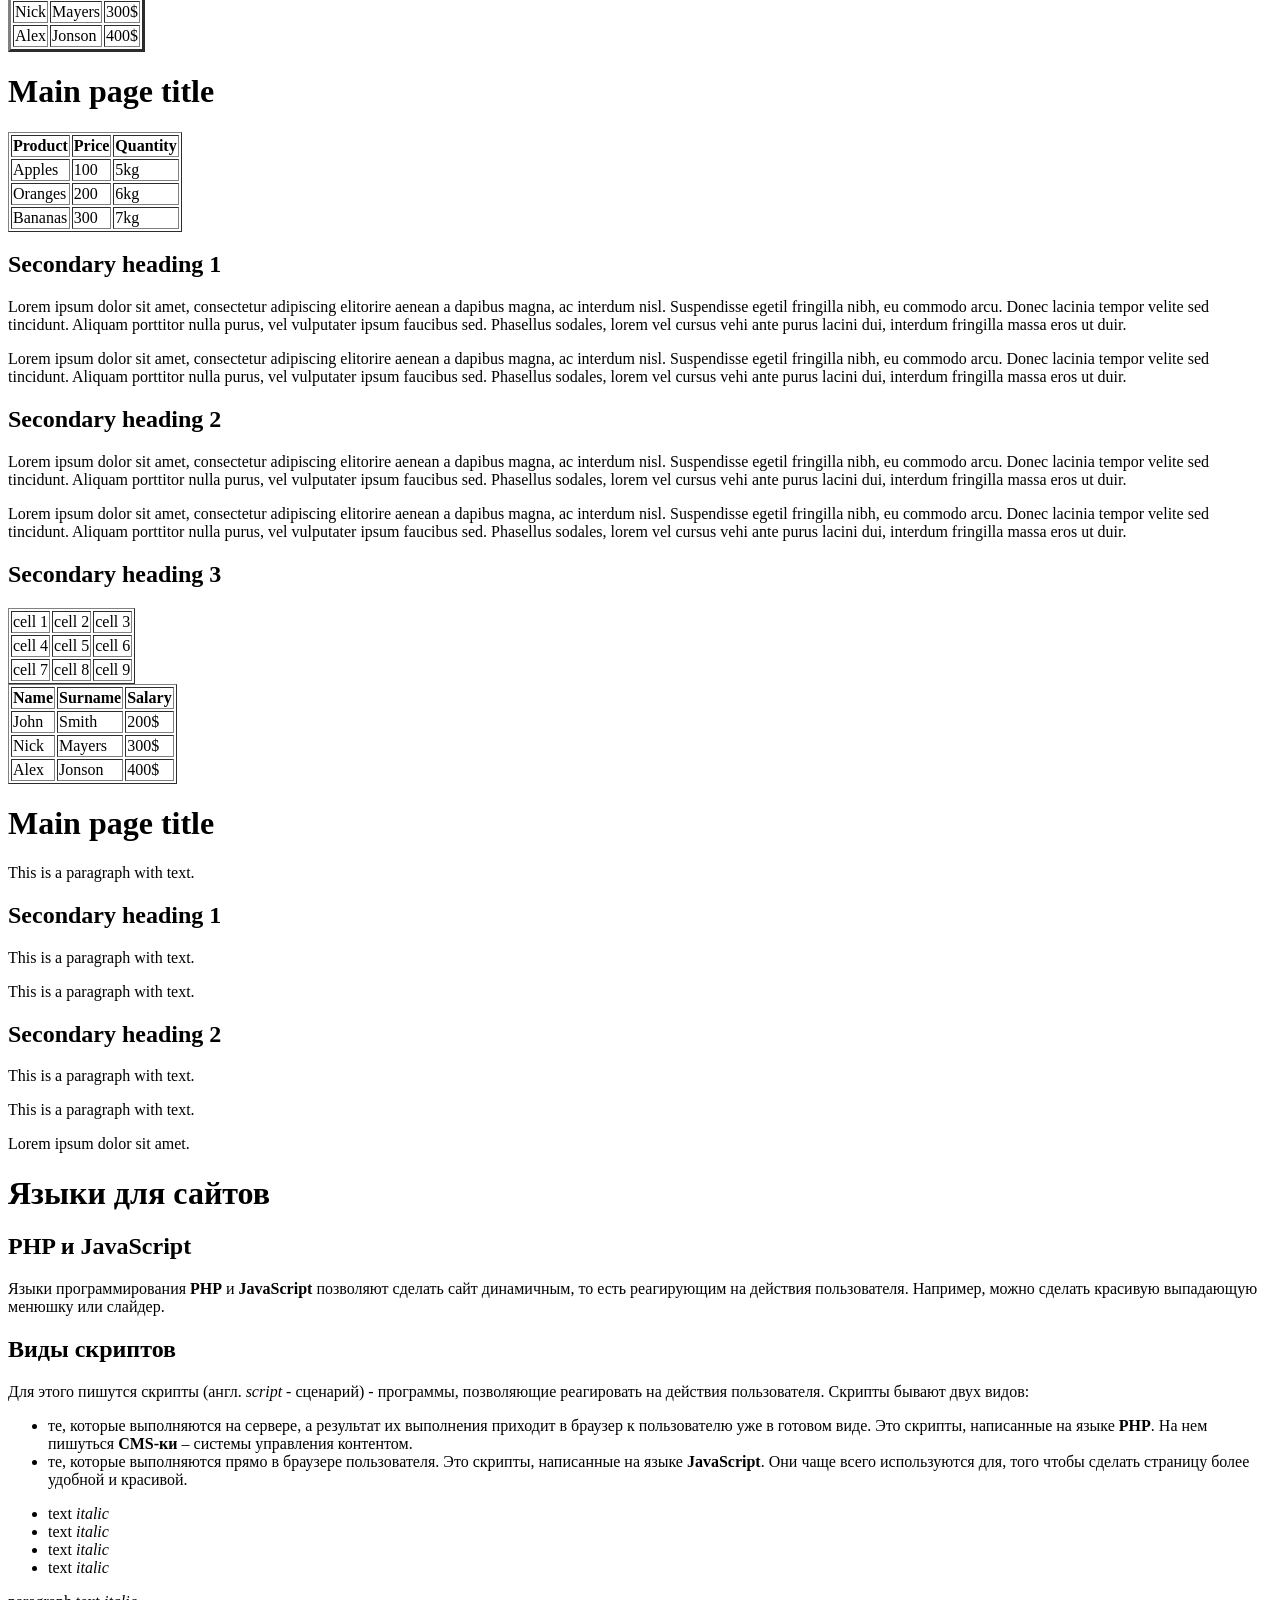
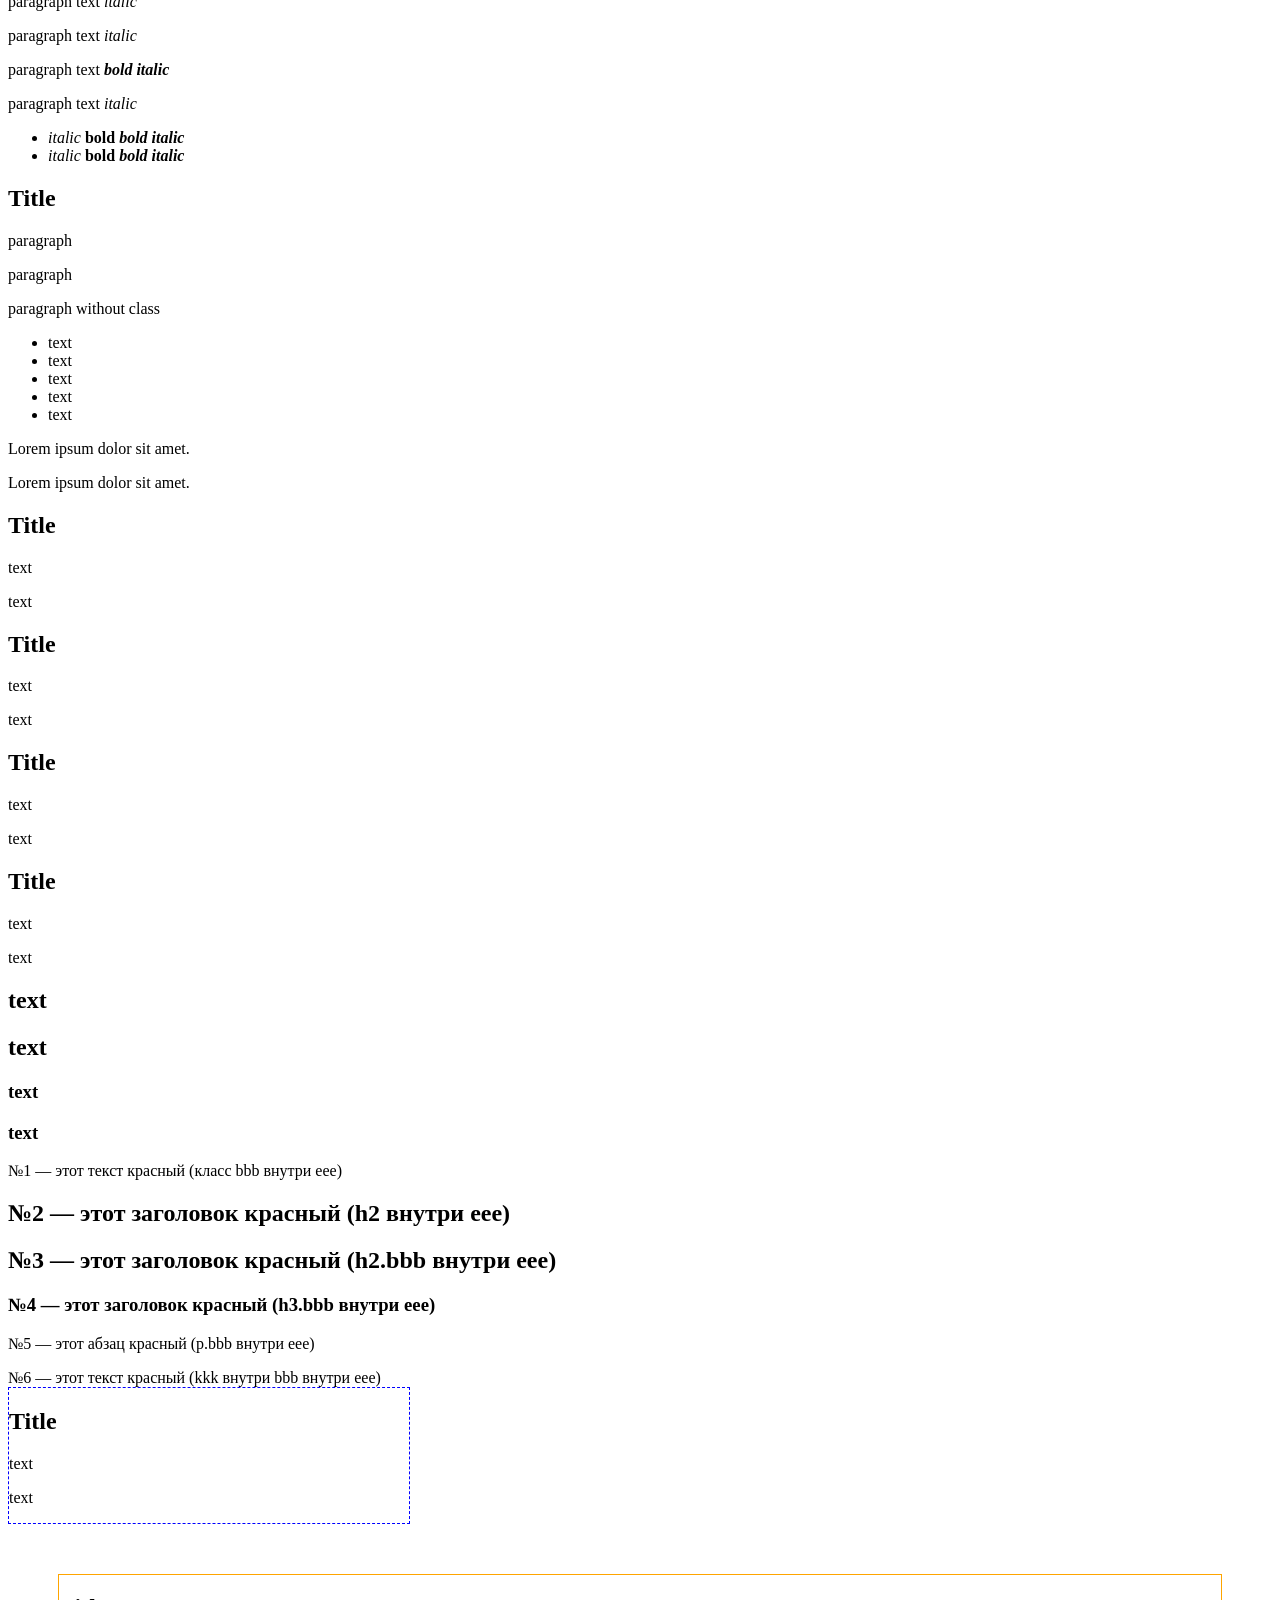
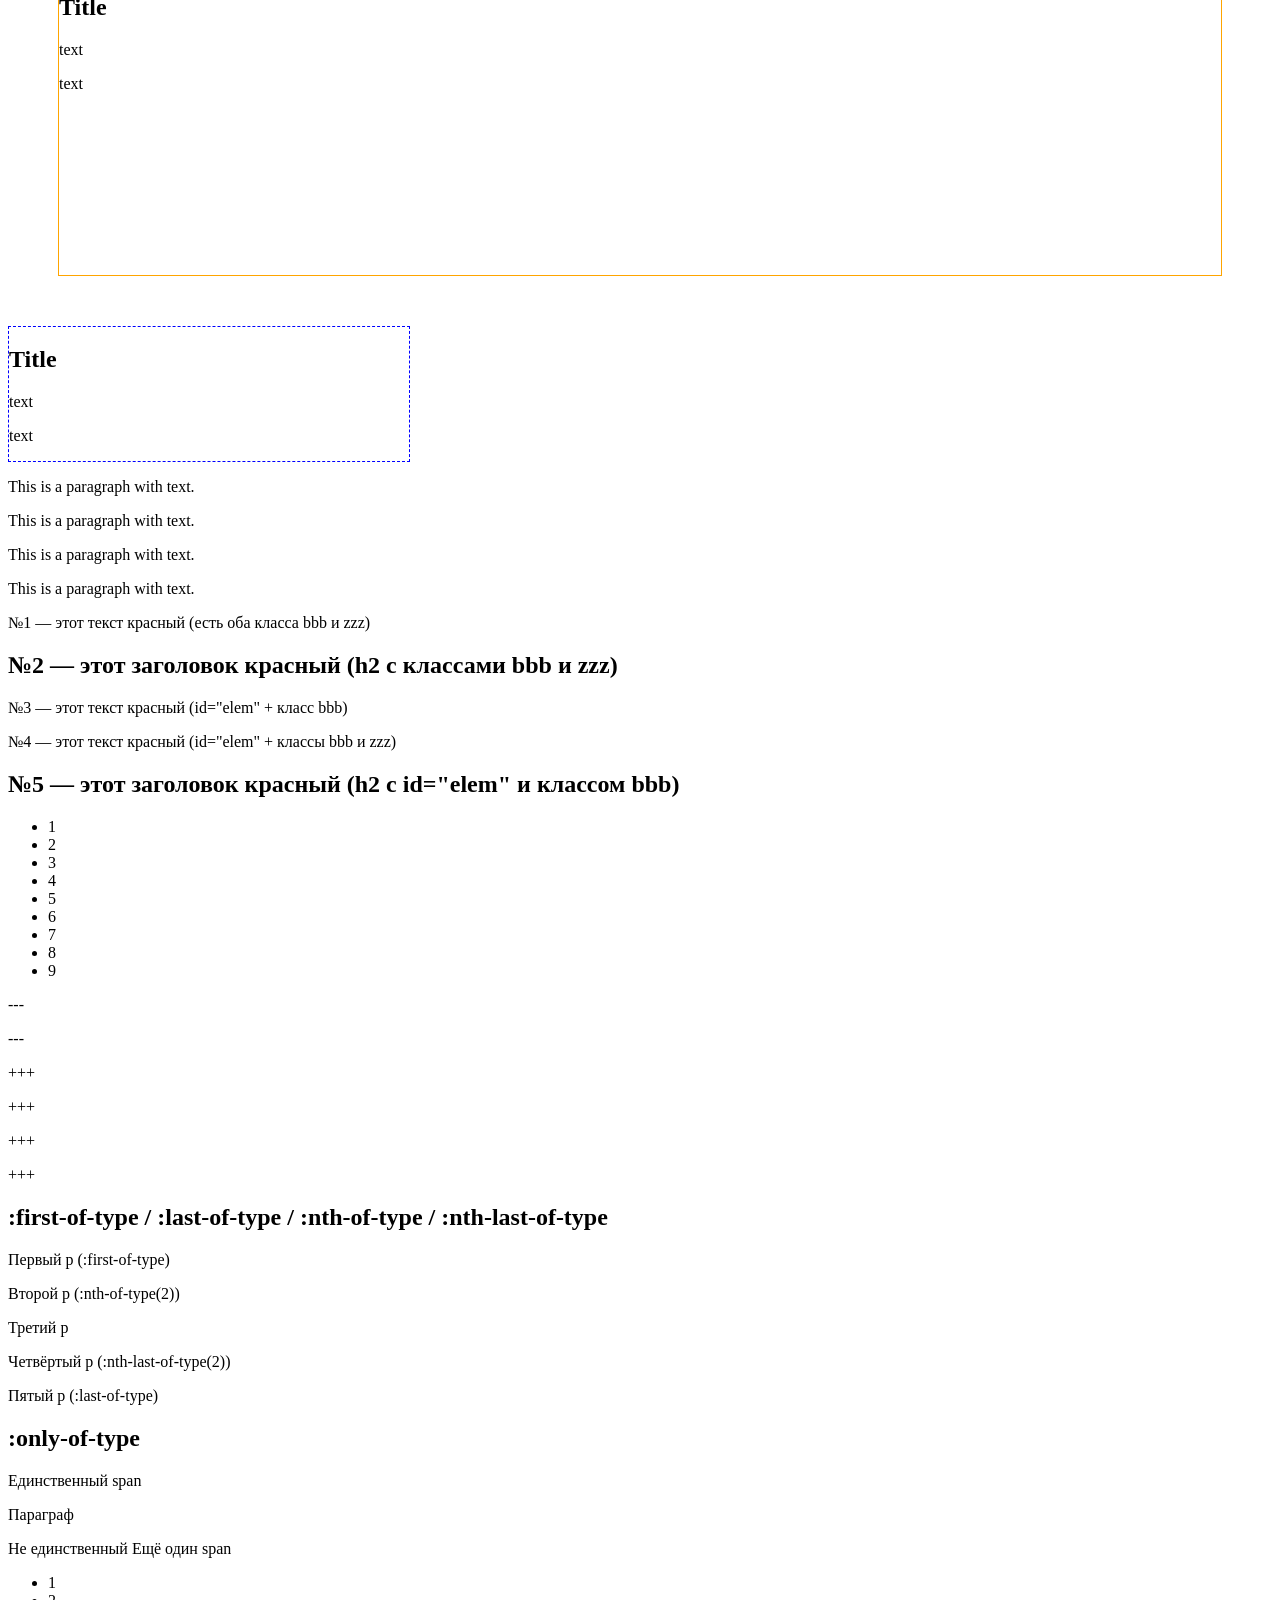
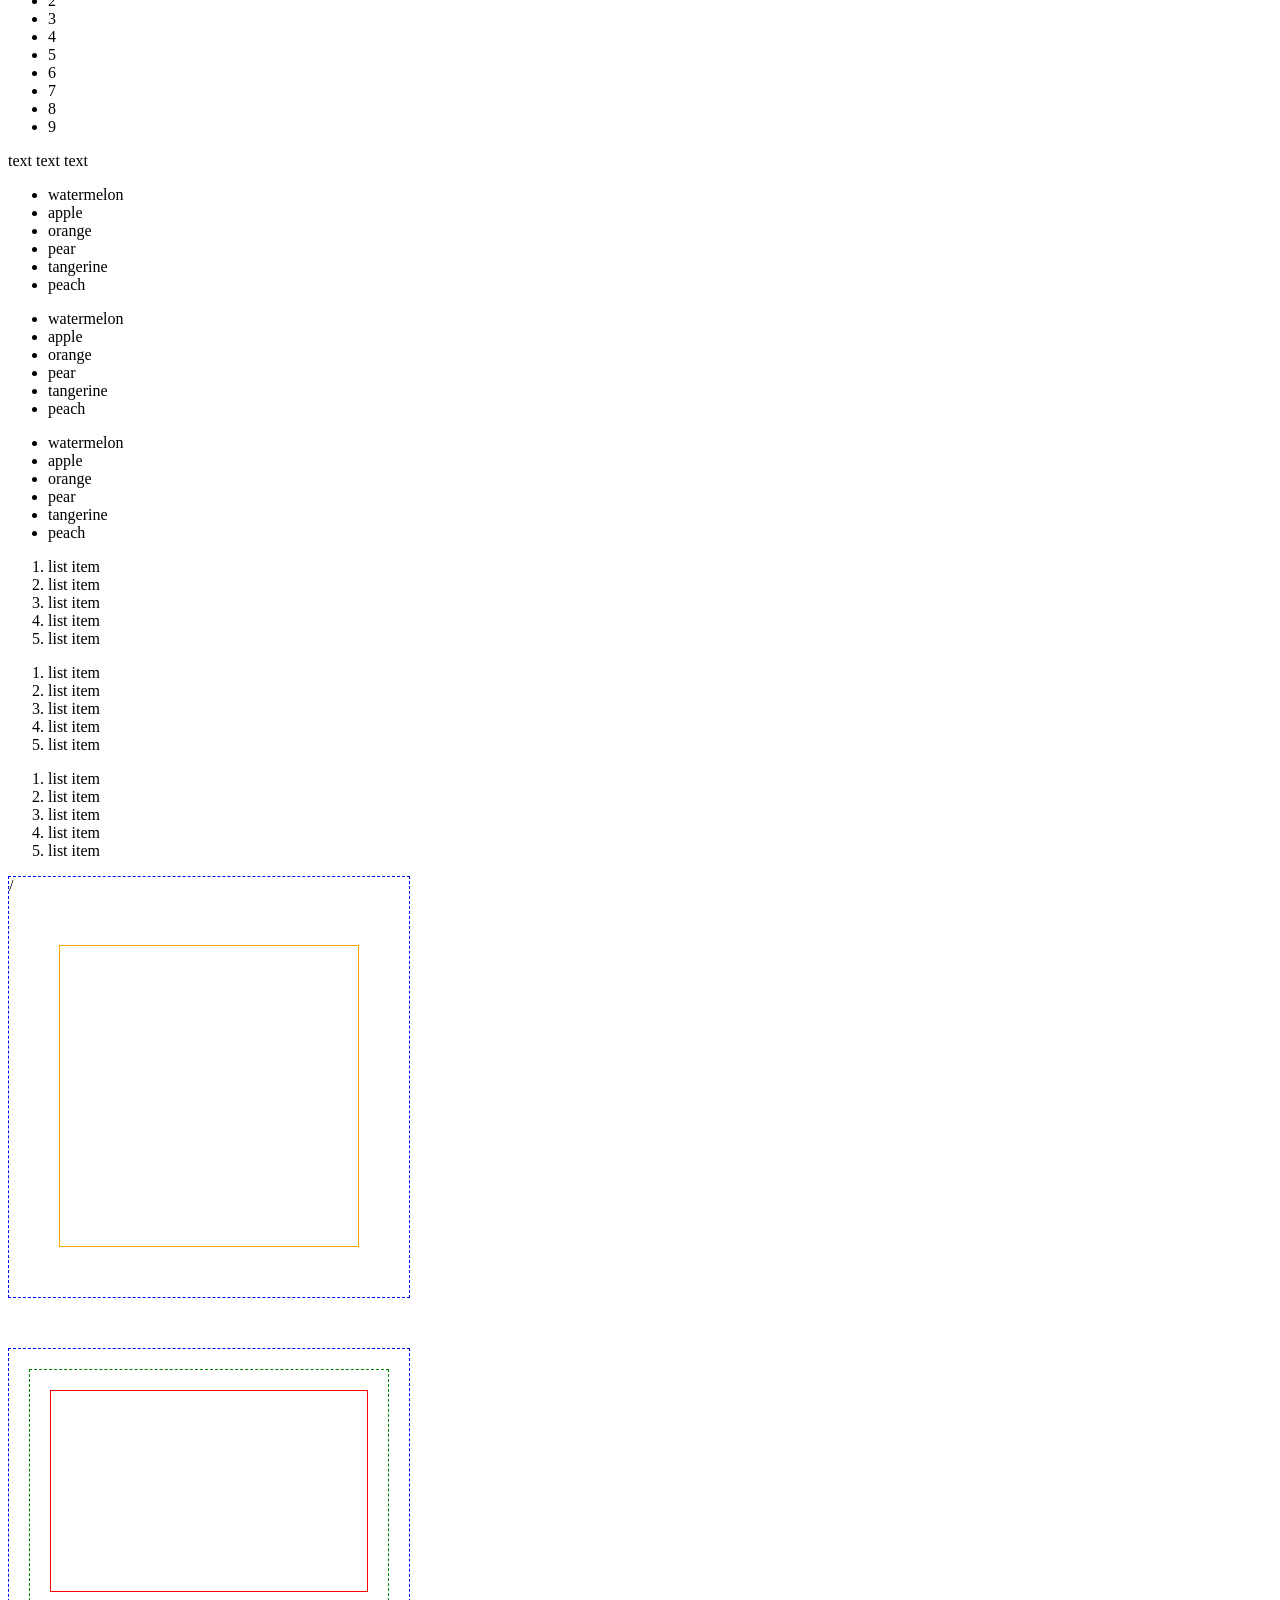
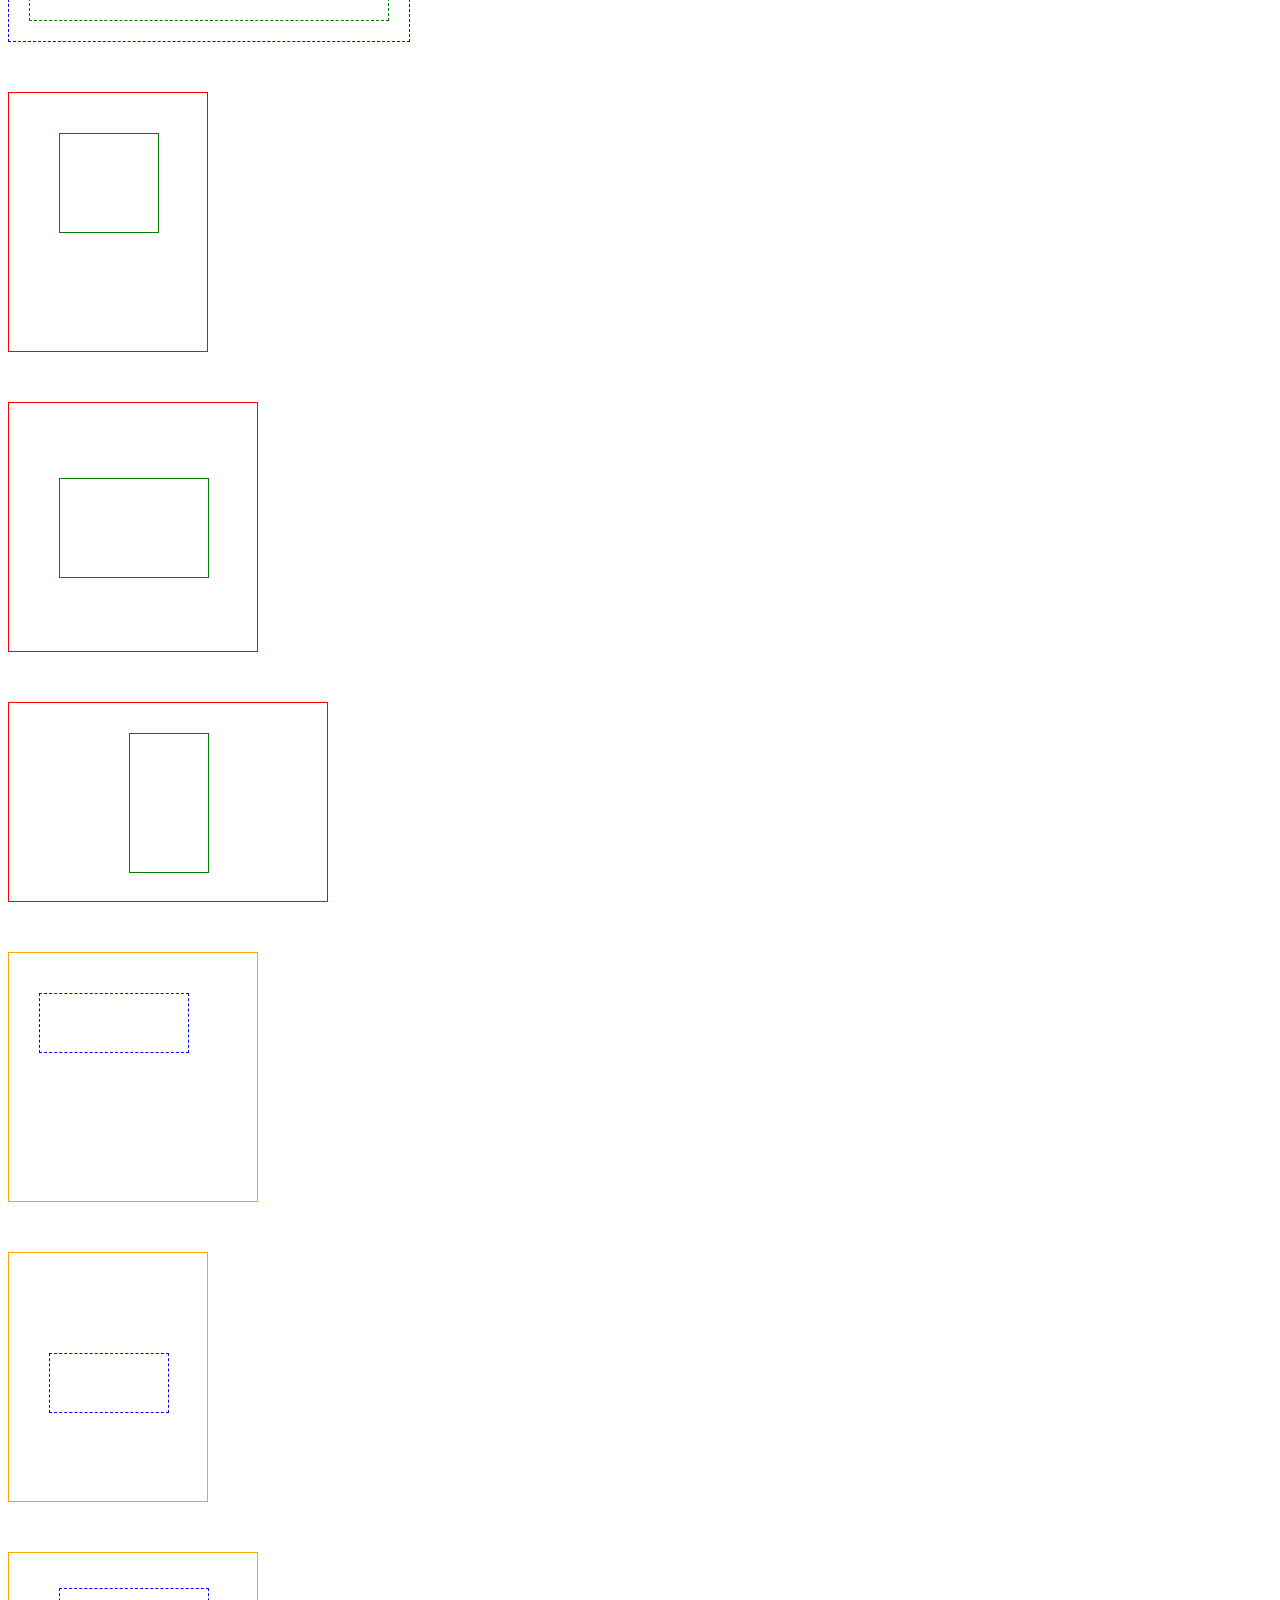
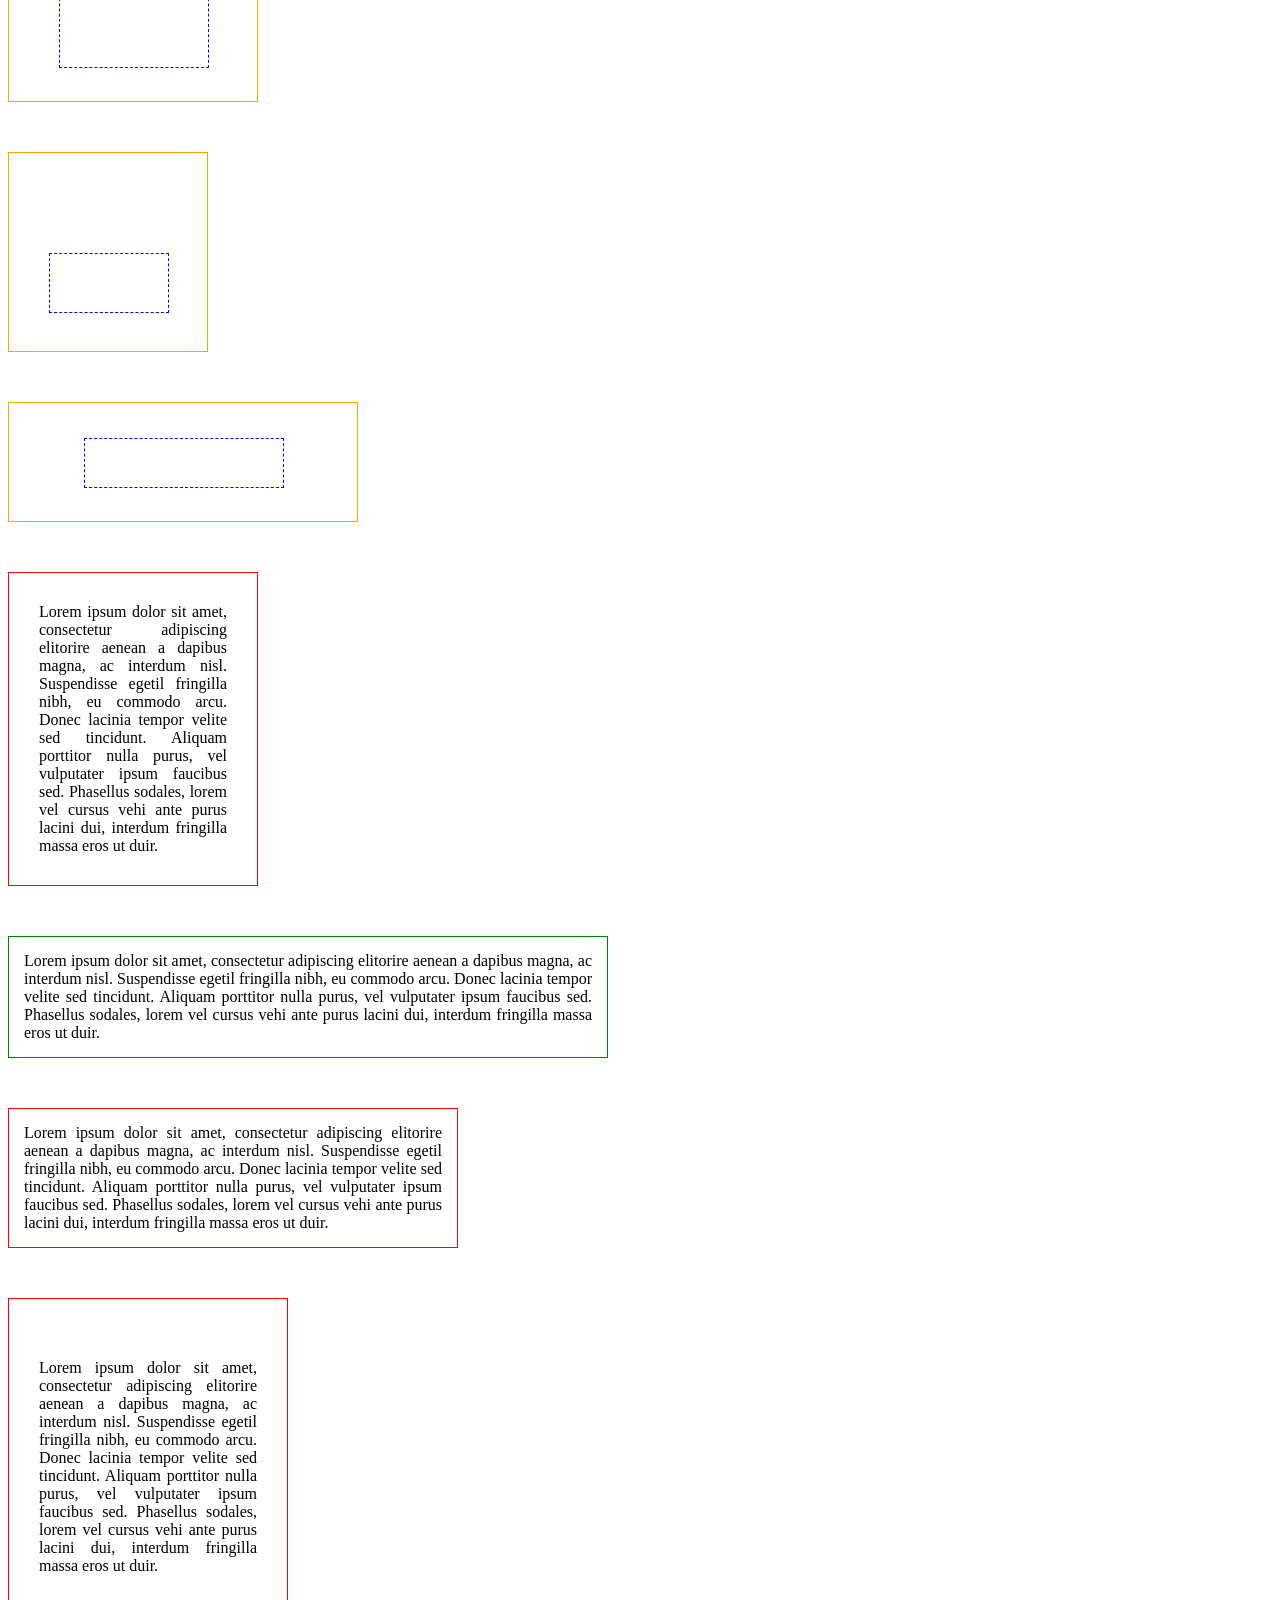
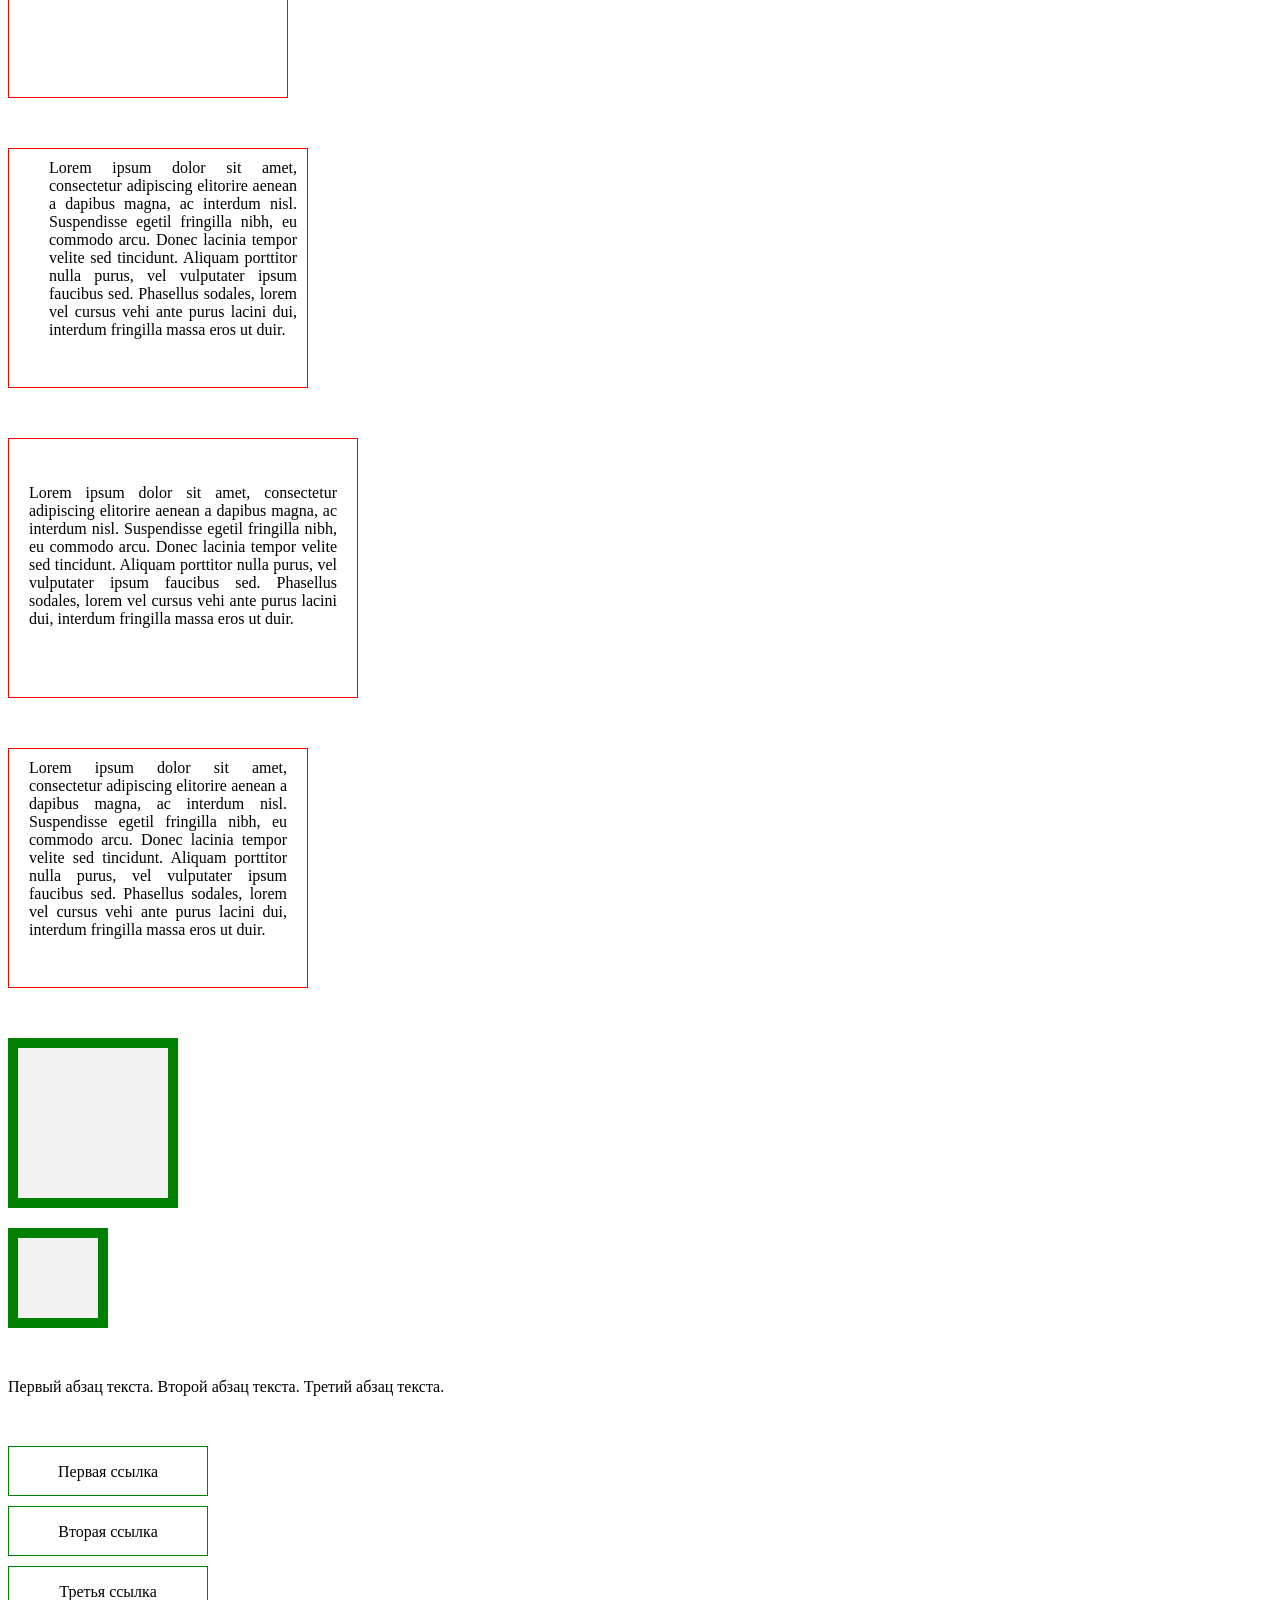
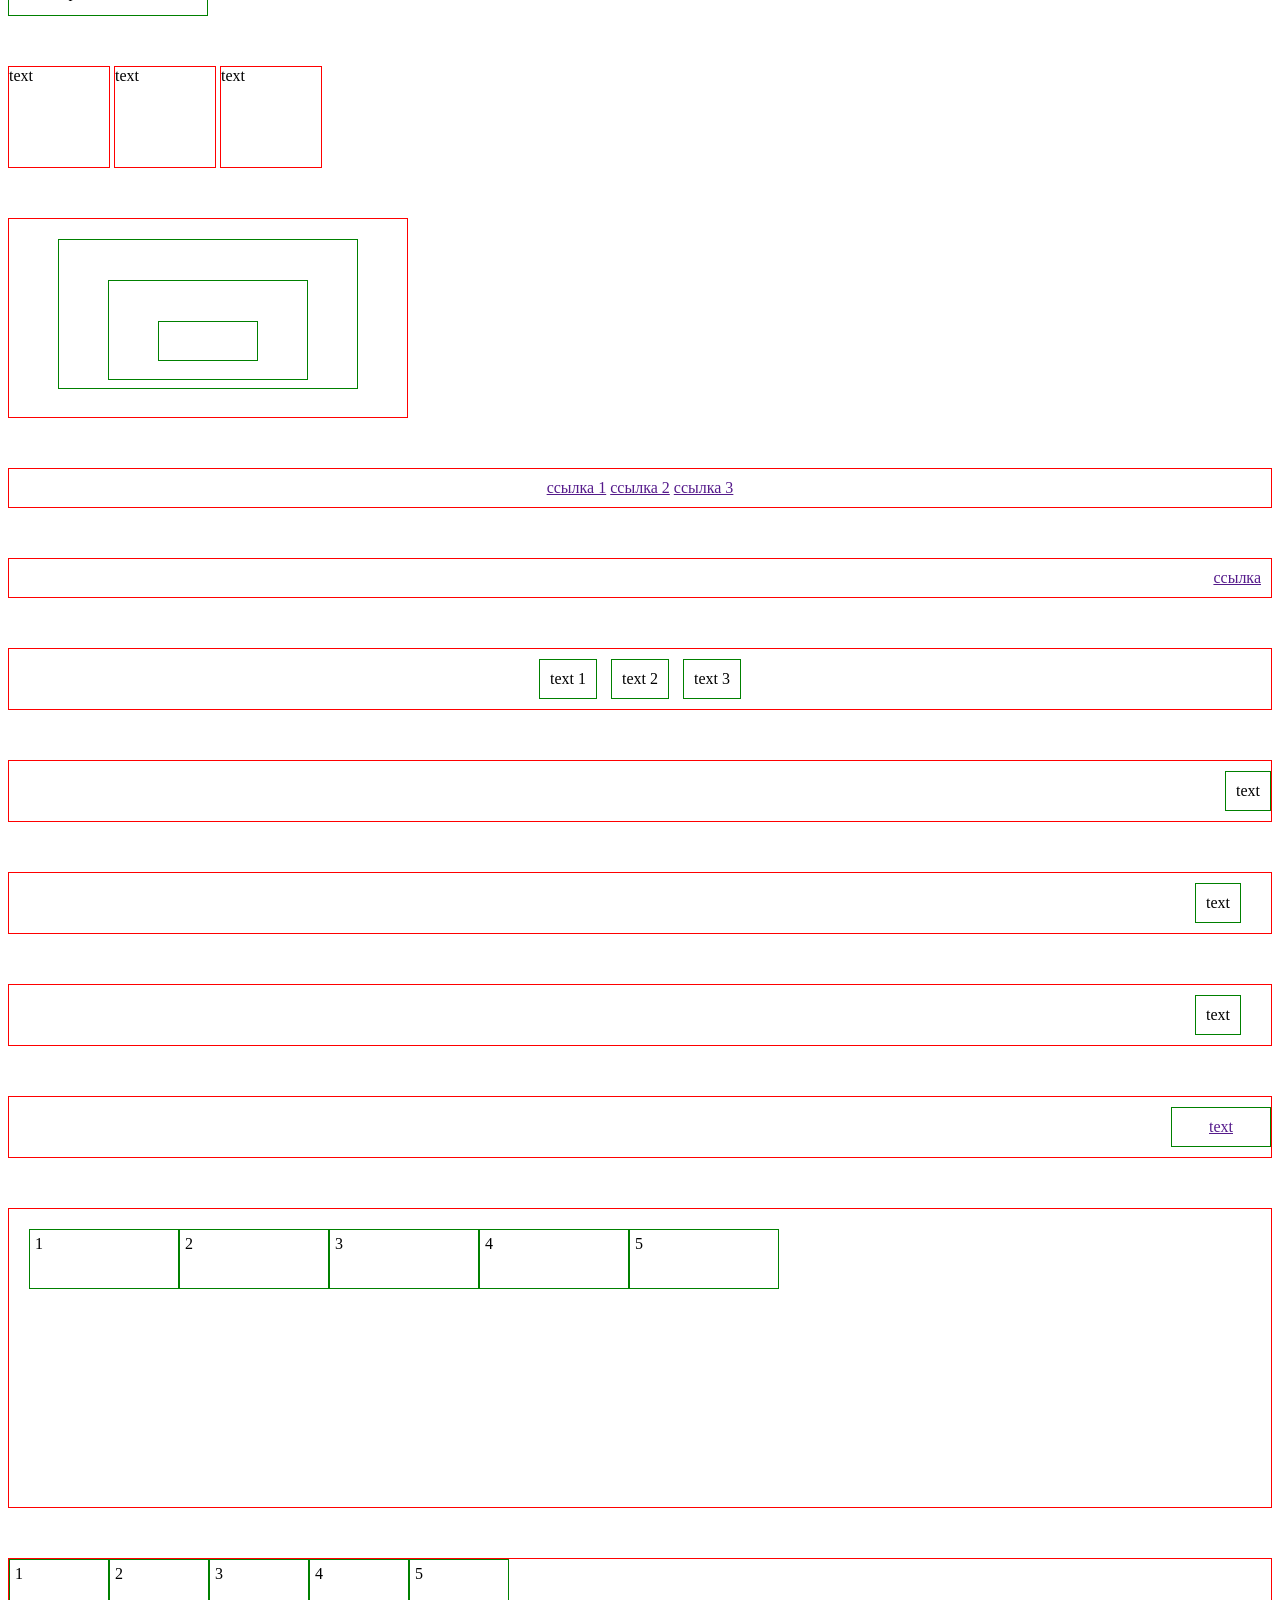
==== commit 6339b698: "4-5 Block" ====
--- a/Zadanie1.html
+++ b/Zadanie1.html
@@ -630,4 +630,272 @@
 	<li class="elem">8</li>
 	<li>9</li>
 </ul>
+
+<title>Оформление</title>
+
+<body class="info">
+    <div class="bodycolor">
+        text text text
+    </div>
+    <div class="border">
+
+    </div>
+    <div class="border-dottern">
+        
+    </div>
+
+    <div class="border-tire">
+        
+    </div>
+    <div class="border-double">
+        
+    </div>
+    <div class="borde">
+
+    </div>
+    <div class="borde-dottern">
+        
+    </div>
+    <div class="borde-tire">
+        
+    </div>
+    <div class="borde-double">
+        
+    </div>
+    <div class="randombord">
+
+    </div>
+    <div class="randombordd">
+        
+    </div>
+    <div class="radius ">
+        
+    </div>
+    <div class="background-radius">
+        
+    </div>
+    <div class="krug">
+        
+    </div>
+    <div class="krivo">
+        
+    </div>
+    <div class="procent">
+        
+    </div>
+
+    <ul>
+        <li>watermelon</li>
+        <li>apple</li>
+        <li>orange</li>
+        <li>pear</li>
+        <li>tangerine</li>
+        <li>peach</li>
+    </ul>
+
+    <ul class="circle">
+        <li>watermelon</li>
+        <li>apple</li>
+        <li>orange</li>
+        <li>pear</li>
+        <li>tangerine</li>
+        <li>peach</li>
+    </ul>
+    <ul class="none">
+        <li>watermelon</li>
+        <li>apple</li>
+        <li>orange</li>
+        <li>pear</li>
+        <li>tangerine</li>
+        <li>peach</li>
+    </ul>
+    <ol>
+        <li>list item</li>
+        <li>list item</li>
+        <li>list item</li>
+        <li>list item</li>
+        <li>list item</li>
+    </ol>
+    <ol class="upper">
+        <li>list item</li>
+        <li>list item</li>
+        <li>list item</li>
+        <li>list item</li>
+        <li>list item</li>
+    </ol>
+    <ol class="greek">
+        <li>list item</li>
+        <li>list item</li>
+        <li>list item</li>
+        <li>list item</li>
+        <li>list item</li>
+    </ol>
+
+	<!--Блочная модель-->
+	<div id="elem1"> /
+        <div id="elem2"></div>
+    </div>
+    <div id="elem3">
+        <div id="elem4">
+            <div id="elem5"></div>
+        </div>
+    </div>
+    <div id="elem6"> 
+        <div id="elem7"></div>
+    </div>
+    <div id="elem8">
+        <div id="elem9"></div>
+    </div>
+    <div id="elem10">
+        <div id="elem11"></div>
+    </div>
+    <div id="elem12">
+        <div id="elem13"></div>
+    </div>
+    <div id="elem14">
+        <div id="elem15"></div>
+    </div>
+    <div id="elem16">
+        <div id="elem17"></div>
+    </div>
+    <div id="elem18">
+        <div id="elem19"></div>
+    </div>
+    <div id="elem20">
+        <div id="elem21"></div>
+    </div>
+    <div id="elem22">
+        Lorem ipsum dolor sit amet, consectetur adipiscing elitorire aenean a dapibus magna, ac interdum nisl. Suspendisse egetil fringilla nibh, eu commodo arcu. Donec lacinia tempor velite sed tincidunt. Aliquam porttitor nulla purus, vel vulputater ipsum faucibus sed. Phasellus sodales, lorem vel cursus vehi ante purus lacini dui, interdum fringilla massa eros ut duir.
+    </div>
+    <div id="elem23">
+        Lorem ipsum dolor sit amet, consectetur adipiscing elitorire aenean a dapibus magna, ac interdum nisl. Suspendisse egetil fringilla nibh, eu commodo arcu. Donec lacinia tempor velite sed tincidunt. Aliquam porttitor nulla purus, vel vulputater ipsum faucibus sed. Phasellus sodales, lorem vel cursus vehi ante purus lacini dui, interdum fringilla massa eros ut duir.
+    </div>
+    <div id="elem24">
+        Lorem ipsum dolor sit amet, consectetur adipiscing elitorire aenean a dapibus magna, ac interdum nisl. Suspendisse egetil fringilla nibh, eu commodo arcu. Donec lacinia tempor velite sed tincidunt. Aliquam porttitor nulla purus, vel vulputater ipsum faucibus sed. Phasellus sodales, lorem vel cursus vehi ante purus lacini dui, interdum fringilla massa eros ut duir.
+    </div>
+    <div id="elem25">
+        Lorem ipsum dolor sit amet, consectetur adipiscing elitorire aenean a dapibus magna, ac interdum nisl. Suspendisse egetil fringilla nibh, eu commodo arcu. Donec lacinia tempor velite sed tincidunt. Aliquam porttitor nulla purus, vel vulputater ipsum faucibus sed. Phasellus sodales, lorem vel cursus vehi ante purus lacini dui, interdum fringilla massa eros ut duir.
+    </div>
+    <div id="elem26">
+        Lorem ipsum dolor sit amet, consectetur adipiscing elitorire aenean a dapibus magna, ac interdum nisl. Suspendisse egetil fringilla nibh, eu commodo arcu. Donec lacinia tempor velite sed tincidunt. Aliquam porttitor nulla purus, vel vulputater ipsum faucibus sed. Phasellus sodales, lorem vel cursus vehi ante purus lacini dui, interdum fringilla massa eros ut duir.
+    </div>
+    <div id="elem27">
+        Lorem ipsum dolor sit amet, consectetur adipiscing elitorire aenean a dapibus magna, ac interdum nisl. Suspendisse egetil fringilla nibh, eu commodo arcu. Donec lacinia tempor velite sed tincidunt. Aliquam porttitor nulla purus, vel vulputater ipsum faucibus sed. Phasellus sodales, lorem vel cursus vehi ante purus lacini dui, interdum fringilla massa eros ut duir.
+    </div>
+    <div id="elem28">
+        Lorem ipsum dolor sit amet, consectetur adipiscing elitorire aenean a dapibus magna, ac interdum nisl. Suspendisse egetil fringilla nibh, eu commodo arcu. Donec lacinia tempor velite sed tincidunt. Aliquam porttitor nulla purus, vel vulputater ipsum faucibus sed. Phasellus sodales, lorem vel cursus vehi ante purus lacini dui, interdum fringilla massa eros ut duir.
+    </div>
+    <div id="elem29"></div>
+    <div id="elem30"></div>
+    <div id="elem31">
+        <p>Первый абзац текста.</p>
+        <p>Второй абзац текста.</p>
+        <p>Третий абзац текста.</p>
+    </div>
+        <div id="elem32">
+        <a href="#">Первая ссылка</a>
+        <a href="#">Вторая ссылка</a>
+        <a href="#">Третья ссылка</a>
+    </div>
+    <div id="elem33">
+        <div class="elem">text</div>
+        <div class="elem">text</div>
+        <div class="elem">text</div>
+    </div>
+    <div id="elem34">
+        <div id="elem37">
+            <div id="elem36">
+                <div id="elem35"></div>
+            </div>
+        </div>
+    </div>
+    <div id="elem38">
+        <a href="">ссылка 1</a>
+        <a href="">ссылка 2</a>
+        <a href="">ссылка 3</a>
+    </div>
+    <div id="elem39">
+        <a href="">ссылка</a>
+    </div>
+    <div id="elem40">
+        <div class="child">text 1</div>
+        <div class="child">text 2</div>
+        <div class="child">text 3</div>
+    </div>
+    <div id="elem41">
+        <div class="child">text</div>
+    </div>
+    <div id="elem42">
+        <div class="child">text</div>
+    </div>
+    <div id="elem43">
+        <div class="child">text</div>
+    </div>
+    <div id="elem44">
+        <a href="" class="child">text</a>
+    </div>
+    <div id="elem45">
+        <div class="box">1</div>
+        <div class="box">2</div>
+        <div class="box">3</div>
+        <div class="box">4</div>
+        <div class="box">5</div>
+    </div>
+    <div id="elem46">
+        <div class="box">1</div>
+        <div class="box">2</div>
+        <div class="box">3</div>
+        <div class="box">4</div>
+        <div class="box">5</div>
+    </div>
+    <div id="elem47">
+        <div class="box">1</div>
+        <div class="box">2</div>
+        <div class="box">3</div>
+        <div class="box">4</div>
+        <div class="box">5</div>
+    </div>
+    <div id="elem48">
+        <div class="box">1</div>
+        <div class="box">2</div>
+        <div class="box">3</div>
+        <div class="box">4</div>
+        <div class="box">5</div>
+    </div>
+    <div id="elem49">
+        <div class="box">1</div>
+        <div class="box">2</div>
+        <div class="box">3</div>
+        <div class="box">4</div>
+        <div class="box">5</div>
+    </div>
+    <div id="elem50">
+        <div class="box">1</div>
+        <div class="box">2</div>
+        <div class="box">3</div>
+        <div class="box">4</div>
+        <div class="box">5</div>
+    </div>
+    <div id="elem51">
+        <div class="box">1</div>
+        <div class="box">2</div>
+        <div class="box">3</div>
+        <div class="box">4</div>
+        <div class="box">5</div>
+    </div>
+    <div id="elem52">
+        <div class="box">1</div>
+        <div class="box">2</div>
+        <div class="box">3</div>
+        <div class="box">4</div>
+        <div class="box">5</div>
+    </div>
+    <div id="elem53">
+        <div class="box">1</div>
+        <div class="box">2</div>
+        <div class="box">3</div>
+        <div class="box">4</div>
+        <div class="box">5</div>
+    </div>
+</body>
 </html>
--- a/styles.css
+++ b/styles.css
@@ -28,11 +28,12 @@
 			i {
 				color: green;
 			}
-				*/
+				
 			h1, h2, h3 {
 				text-align: center;
-			}
-/*h1, h2, h3 {
+			} */
+/*Селекторы
+h1, h2, h3 {
 	text-align: center;
 }
 h2 {
@@ -105,7 +106,7 @@
 .eee .bbb .kkk {
   color: red;
 }
-*/
+
 #elem1 {
 	color: red;
 }
@@ -157,7 +158,7 @@
 a:active {
 	color: black;
 }
-*/
+
 a {
 	color: blue;
 	text-decoration: none;
@@ -198,4 +199,731 @@
 }
 li:not(.elem) {
 	color: red;
+}
+*/
+/*Оформление
+.bodycolor{
+    width: 250px;
+    height: 250px;
+    background-color: blueviolet;
+    color: white;
+    text-align: center;
+}
+
+.border{
+    margin-top: 25px;
+    width: 300px;
+    height: 100px;
+    border-width: 4px;
+    border-style: solid;
+    border-color: blue;
+}
+
+
+
+.border-dottern {
+    margin-top: 25px;
+	border-width: 5px;
+	border-style: dotted;
+	border-color: red;
+	width: 300px;
+	height: 100px;
+}
+
+
+.border-tire {
+    margin-top: 25px;
+	border-width: 5px;
+	border-style: dashed;
+	border-color: orange;
+	width: 300px;
+	height: 100px;
+}
+
+.border-double {
+    margin-top: 25px;
+	border-width: 7px;
+	border-style: double;
+	border-color: blue;
+	width: 300px;
+	height: 100px;
+}
+
+.borde {
+    margin-top: 25px;
+	border: 1px solid red;
+	width: 300px;
+	height: 100px;
+}
+.borde-dottern {
+    margin-top: 25px;
+	border: 1px dotted blue;
+	width: 300px;
+	height: 100px;
+}
+.borde-tire {
+    margin-top: 25px;
+	border: 1px dashed green;
+	width: 300px;
+	height: 100px;
+}
+.borde-double {
+    margin-top: 25px;
+	border: 5px double orange;
+	width: 300px;
+	height: 100px;
+}
+
+.randombord{
+    margin-top: 25px;
+    width: 300px;
+    height: 100px;
+    border-top: blue 5px solid;
+    border-left: orange 5px solid;
+    border-right: green 5px solid;
+    border-bottom: red 5px solid;
+}
+
+.randombordd{
+    margin-top: 25px;
+    width: 300px;
+    height: 100px;
+    border-top: blue 1px solid;
+    border-left: red 5px solid;
+    border-right: green 5px dotted;
+    border-bottom: blue 1px solid;
+}
+
+
+.radius {
+    margin-top: 25px;
+	width: 150px;
+	height: 150px;
+	border: 1px solid green;
+	border-radius: 10px;
+}
+.background-radius{
+    margin-top: 25px;
+	border-radius: 20px;
+	width: 300px;
+	height: 100px;
+	background-color: aquamarine;
+}
+.krug{
+    margin-top: 25px;
+    width: 200px;
+	height: 200px;
+	border-radius: 100px;
+	border: 1px solid green;
+}
+
+.krivo{
+    margin-top: 25px;
+    width: 250px;
+    height: 250px;
+    border: 1px solid green;
+    border-radius: 40px 50px 60px 70px;
+}
+
+.procent{
+    margin-top: 25px;
+    width: 250px;
+    height: 250px;
+    border: 1px solid green;
+    border-radius: 50%;
+}
+
+.info{
+    background-repeat: repeat-x ;
+    background-image: url(bg.png);
+}
+
+ul{
+    list-style-type: square;
+}
+
+.circle{
+    list-style-type: circle;
+}
+
+.none{
+    list-style-type: none;
+}
+
+ol {
+	list-style-type: lower-alpha;
+}
+
+.upper{
+    list-style-type: upper-alpha;
+}
+
+.greek{
+    list-style-type: lower-greek;
+}*/
+/*Блочная Модель*/
+#elem1 {
+	width: 400px;
+	border: 1px dashed blue;
+}
+
+#elem2 {
+	margin: 50px;
+	height: 300px;
+	border: 1px solid orange;
+}
+
+#elem3 {
+    margin-top: 50px;
+    width: 400px;
+    border: 1px dashed blue; 
+}
+
+#elem4 {
+    margin: 20px;            
+    height: 250px;          
+    border: 1px dashed green; 
+}
+
+#elem5 {
+    margin: 20px;            
+    height: 200px;           
+    border: 1px solid red;   
+}
+
+#elem6 {
+    margin-top: 50px;
+    width: 200px;               
+    height: 260px;              
+    border: 1px solid red;      
+    padding: 40px 50px 120px 50px; 
+    box-sizing: border-box;    
+}
+
+#elem7 {
+    width: 100px;               
+    height: 100px;              
+    border: 1px solid green;   
+    margin: 0 auto;             
+    box-sizing: border-box;
+}
+
+#elem8 {
+    margin-top: 50px;
+    width: 250px;
+    height: 250px;
+    border: 1px solid red;
+    padding: 75px 50px;
+    box-sizing: border-box;
+}
+
+#elem9 {
+    width: 150px;
+    height: 100px;
+    border: 1px solid green;
+    box-sizing: border-box;
+}
+
+#elem10 {
+    margin-top: 50px;
+    width: 320px;
+    height: 200px;
+    border: 1px solid red;
+    padding: 30px 120px;
+    box-sizing: border-box;
+}
+
+#elem11 {
+    width: 80px;
+    height: 140px;
+    border: 1px solid green;
+    box-sizing: border-box;
+}
+
+#elem12 {
+    width: 250px;
+    height: 250px;
+    border: 1px solid orange;
+    padding: 40px 70px 150px 30px;
+    box-sizing: border-box;
+    margin-top: 50px;
+}
+
+#elem13 {
+    width: 150px;
+    height: 60px;
+    border: 1px dashed blue;
+    box-sizing: border-box;
+}
+
+#elem14 {
+    width: 200px;
+    height: 250px;
+    border: 1px solid orange;
+    padding: 100px 40px 70px 40px;
+    box-sizing: border-box;
+    margin-top: 50px;
+}
+
+#elem15 {
+    width: 120px;
+    height: 60px;
+    border: 1px dashed blue;
+    box-sizing: border-box;
+}
+
+#elem16 {
+    width: 250px;
+    height: 150px;
+    border: 1px solid orange;
+    padding: 35px 50px;
+    box-sizing: border-box;
+    margin-top: 50px;
+}
+
+#elem17 {
+    width: 150px;
+    height: 80px;
+    border: 1px dashed blue;
+    box-sizing: border-box;
+}
+
+#elem18 {
+    width: 200px;
+    height: 200px;
+    border: 1px solid orange;
+    padding: 100px 40px 40px 40px;
+    box-sizing: border-box;
+    margin-top: 50px;
+}
+
+#elem19 {
+    width: 120px;
+    height: 60px;
+    border: 1px dashed blue;
+    box-sizing: border-box;
+}
+
+#elem20 {
+    width: 350px;
+    height: 120px;
+    border: 1px solid orange;
+    padding: 35px 75px;
+    box-sizing: border-box;
+    margin-top: 50px;
+}
+
+#elem21 {
+    width: 200px;
+    height: 50px;
+    border: 1px dashed blue;
+    box-sizing: border-box;
+}
+
+#elem22 {
+    width: 250px;
+    border: 1px solid red;
+    padding: 30px;
+    text-align: justify;
+    box-sizing: border-box;
+    margin-top: 50px;
+    font-family: 'Times New Roman'
+}
+
+#elem23 {
+    width: 600px;
+    border: 1px solid green;
+    padding: 15px;
+    text-align: justify;
+    box-sizing: border-box;
+    margin-top: 50px;
+    font-family: 'Times New Roman'
+}
+
+#elem24 {
+    width: 450px;
+    border: 1px solid red;
+    padding: 15px;
+    text-align: justify;
+    box-sizing: border-box;
+    margin-top: 50px;
+    font-family: 'Times New Roman'
+}
+
+#elem25 {
+    width: 280px;
+    height: 400px;
+    border: 1px solid red;
+    padding-top: 60px;
+	padding-right:  30px;
+	padding-bottom: 100px;
+	padding-left:   30px;
+    text-align: justify;
+    box-sizing: border-box;
+    margin-top: 50px;
+    font-family: 'Times New Roman'
+}
+
+#elem26 {
+    width: 300px;
+    height: 240px;
+    border: 1px solid red;
+    padding: 10px 10px 30px 40px;
+    box-sizing: border-box;
+    text-align: justify;
+    font-family: 'Times New Roman';
+    margin-top: 50px;
+}
+
+#elem27 {
+    width: 350px;
+    height: 260px;
+    border: 1px solid red;
+    padding: 45px 20px;
+    box-sizing: border-box;
+    text-align: justify;
+    font-family: 'Times New Roman';
+    margin-top: 50px;
+}
+
+#elem28 {
+    width: 300px;
+    height: 240px;
+    border: 1px solid red;
+    padding: 10px 20px 30px;
+    box-sizing: border-box;
+    text-align: justify;
+    font-family: 'Times New Roman';
+    margin-top: 50px;
+}
+
+#elem29 {
+    width: 100px;
+    height: 100px;
+    background: #f1f1f1;
+    padding: 25px;
+    border: 10px solid green;
+    margin-top: 50px;
+    margin-bottom: 20px;
+}
+
+#elem30 {
+    width: 100px;
+    height: 100px;
+    background: #f1f1f1;
+    padding: 25px;
+    border: 10px solid green;
+    box-sizing: border-box;
+}
+
+#elem31 {
+    margin-top: 50px;
+}
+
+#elem31 p {
+    display: inline;
+}
+
+#elem32 {
+    margin-top: 50px;
+}
+
+#elem32 a {
+    display: block;
+    width: 200px;
+    height: 50px;
+    border: 1px solid green;
+    box-sizing: border-box;
+    margin-bottom: 10px;
+    text-align: center;
+    line-height: 50px;
+    text-decoration: none;
+    color: black;
+}
+
+#elem33 {
+    margin-top: 50px;
+}
+
+#elem33 .elem {
+    display: inline-block;
+    width: 100px;
+    height: 100px;
+    border: 1px solid red;
+}
+
+#elem34 {
+    width: 400px;
+    height: 200px;
+    border: 1px solid red;
+    padding: 20px;
+    box-sizing: border-box;
+    margin-top: 50px;
+}
+
+#elem35 {
+    width: 100px;
+    height: 40px;
+    border: 1px solid green;
+    margin: 20px auto 0;
+    box-sizing: border-box;
+}
+
+#elem36 {
+    width: 200px;
+    height: 100px;
+    border: 1px solid green;
+    margin: 20px auto 0;
+    padding-top: 20px;
+    box-sizing: border-box;
+}
+
+#elem37 {
+    width: 300px;
+    height: 150px;
+    border: 1px solid green;
+    margin: 0 auto;
+    padding-top: 20px;
+    box-sizing: border-box;
+}
+
+#elem38 {
+    padding: 10px 0;
+    border: 1px solid red;
+    text-align: center;
+    margin-top: 50px;
+}
+
+#elem39 {
+    padding: 10px 10px;
+    border: 1px solid red;
+    text-align: right;
+    margin-top: 50px;
+}
+
+#elem40 {
+    padding: 10px 0;
+    border: 1px solid red;
+    text-align: center;
+    margin-top: 50px;
+}
+
+#elem40 .child {
+    display: inline-block;
+    padding: 10px;
+    border: 1px solid green;
+    margin: 0 5px;
+}
+
+#elem41 {
+    padding: 10px 0;
+    border: 1px solid red;
+    text-align: right;
+    margin-top: 50px;
+}
+
+#elem41 .child {
+    display: inline-block;
+    padding: 10px;
+    border: 1px solid green;
+}
+
+#elem42 {
+    padding: 10px 30px 10px 0;
+    border: 1px solid red;
+    text-align: right;
+    margin-top: 50px;
+}
+
+#elem42 .child {
+    display: inline-block;
+    padding: 10px;
+    border: 1px solid green;
+}
+
+#elem43 {
+    padding: 10px 0;
+    border: 1px solid red;
+    text-align: right;
+    margin-top: 50px;
+}
+
+#elem43 .child {
+    display: inline-block;
+    padding: 10px;
+    border: 1px solid green;
+    margin-right: 30px;
+}
+
+#elem44 {
+    padding: 10px 0;
+    border: 1px solid red;
+    text-align: right;
+    margin-top: 50px;
+}
+
+#elem44 .child {
+    display: inline-block;
+    width: 100px;
+    padding: 10px;
+    border: 1px solid green;
+    box-sizing: border-box;
+    text-align: center;
+}
+
+#elem45 {
+    width: 100%;
+    height: 300px;
+    border: 1px solid red;
+    padding: 20px;
+    box-sizing: border-box;
+    margin-top: 50px;
+    display: flex;
+}
+
+#elem45 .box {
+    width: 150px;
+    height: 60px;
+    border: 1px solid green;
+    box-sizing: border-box;
+    padding: 5px;
+    font-family: 'Times New Roman';
+}
+
+#elem46 {
+    display: flex;
+    height: 100px;
+    border: 1px solid red;
+    margin-top: 50px;
+}
+
+#elem46 .box {
+    width: 100px;
+    border: 1px solid green;
+    box-sizing: border-box;
+    padding: 5px;
+    font-family: 'Times New Roman';
+}
+
+#elem47 {
+    display: inline-flex;
+    height: 100px;
+    border: 1px solid red;
+    margin-top: 50px;
+}
+
+#elem47 .box {
+    width: 100px;
+    border: 1px solid green;
+    box-sizing: border-box;
+    padding: 5px;
+    font-family: 'Times New Roman';
+}
+
+#elem48 {
+    display: inline-flex;
+    height: 100px;
+    border: 1px solid red;
+    margin-top: 50px;
+    padding: 15px;
+}
+
+#elem48 .box {
+    width: 100px;
+    border: 1px solid green;
+    box-sizing: border-box;
+    padding: 5px;
+    font-family: 'Times New Roman';
+}
+
+
+#elem49 {
+    display: inline-flex;
+    height: 100px;
+    border: 1px solid red;
+    margin-top: 50px;
+    padding: 15px;
+}
+
+#elem49 .box {
+    width: 100px;
+    margin: 10px;
+    border: 1px solid green;
+    box-sizing: border-box;
+    padding: 5px;
+    font-family: 'Times New Roman';
+}
+
+#elem50 {
+    display: flex;
+    justify-content: center;
+    height: 400px;
+    border: 1px solid red;
+    margin-top: 50px;
+}
+
+#elem50 .box {
+    width: 100px;
+    height: 60px;
+    border: 1px solid green;
+    box-sizing: border-box;
+    padding: 5px;
+    font-family: 'Times New Roman';
+}
+
+#elem51 {
+    display: flex;
+    justify-content: space-between;
+    width: 800px;
+    height: 200px;
+    border: 1px solid red;
+    margin-top: 50px;
+    box-sizing: border-box;
+}
+
+#elem51 .box {
+    width: 100px;
+    height: 60px;
+    border: 1px solid green;
+    box-sizing: border-box;
+    padding: 5px;
+    font-family: 'Times New Roman';
+}
+
+#elem52 {
+    display: flex;
+    justify-content: space-around;
+    width: 800px;
+    height: 200px;
+    border: 1px solid red;
+    margin-top: 50px;
+    box-sizing: border-box;
+}
+
+#elem52 .box {
+    width: 100px;
+    height: 60px;
+    border: 1px solid green;
+    box-sizing: border-box;
+    padding: 5px;
+    font-family: 'Times New Roman';
+}
+
+#elem53 {
+    display: flex;
+    justify-content: space-evenly;
+    width: 800px;
+    height: 200px;
+    border: 1px solid red;
+    margin-top: 50px;
+    box-sizing: border-box;
+}
+
+#elem53 .box {
+    width: 100px;
+    height: 60px;
+    border: 1px solid green;
+    box-sizing: border-box;
+    padding: 5px;
+    font-family: 'Times New Roman';
 }
